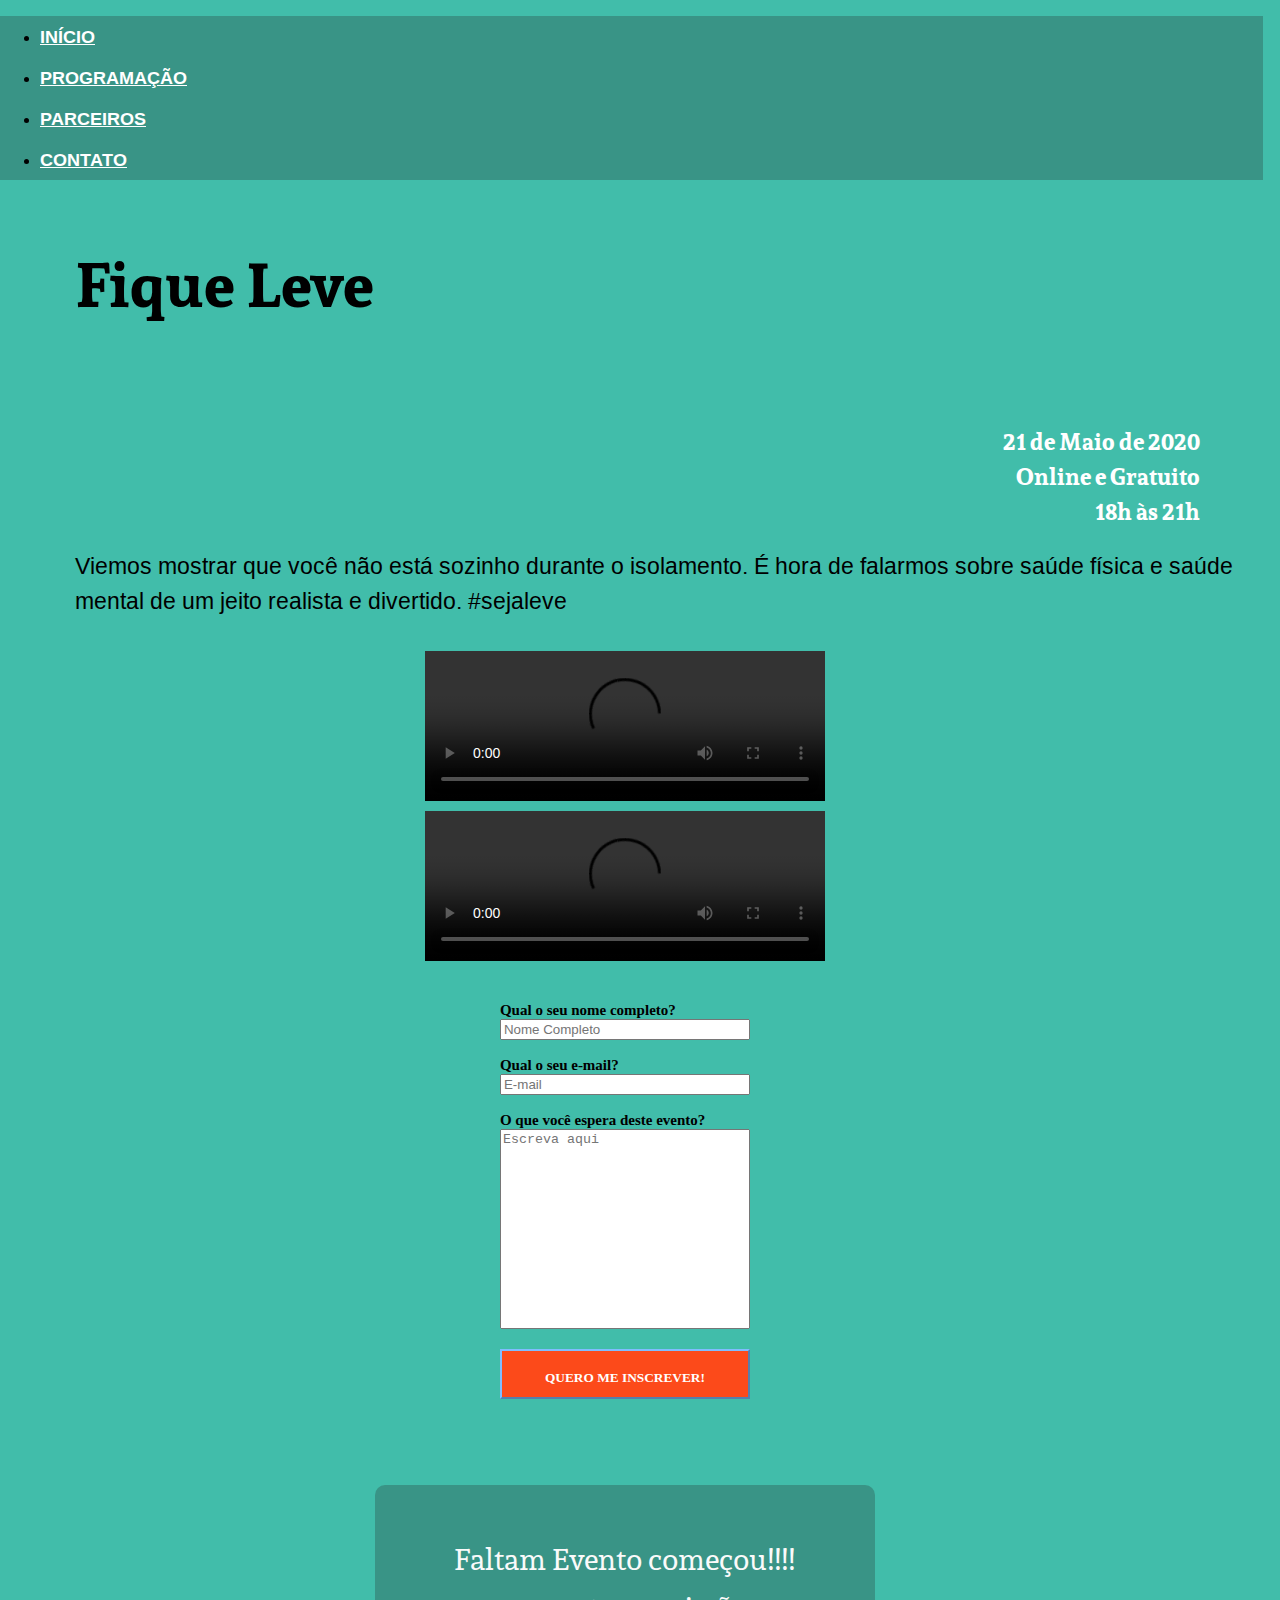
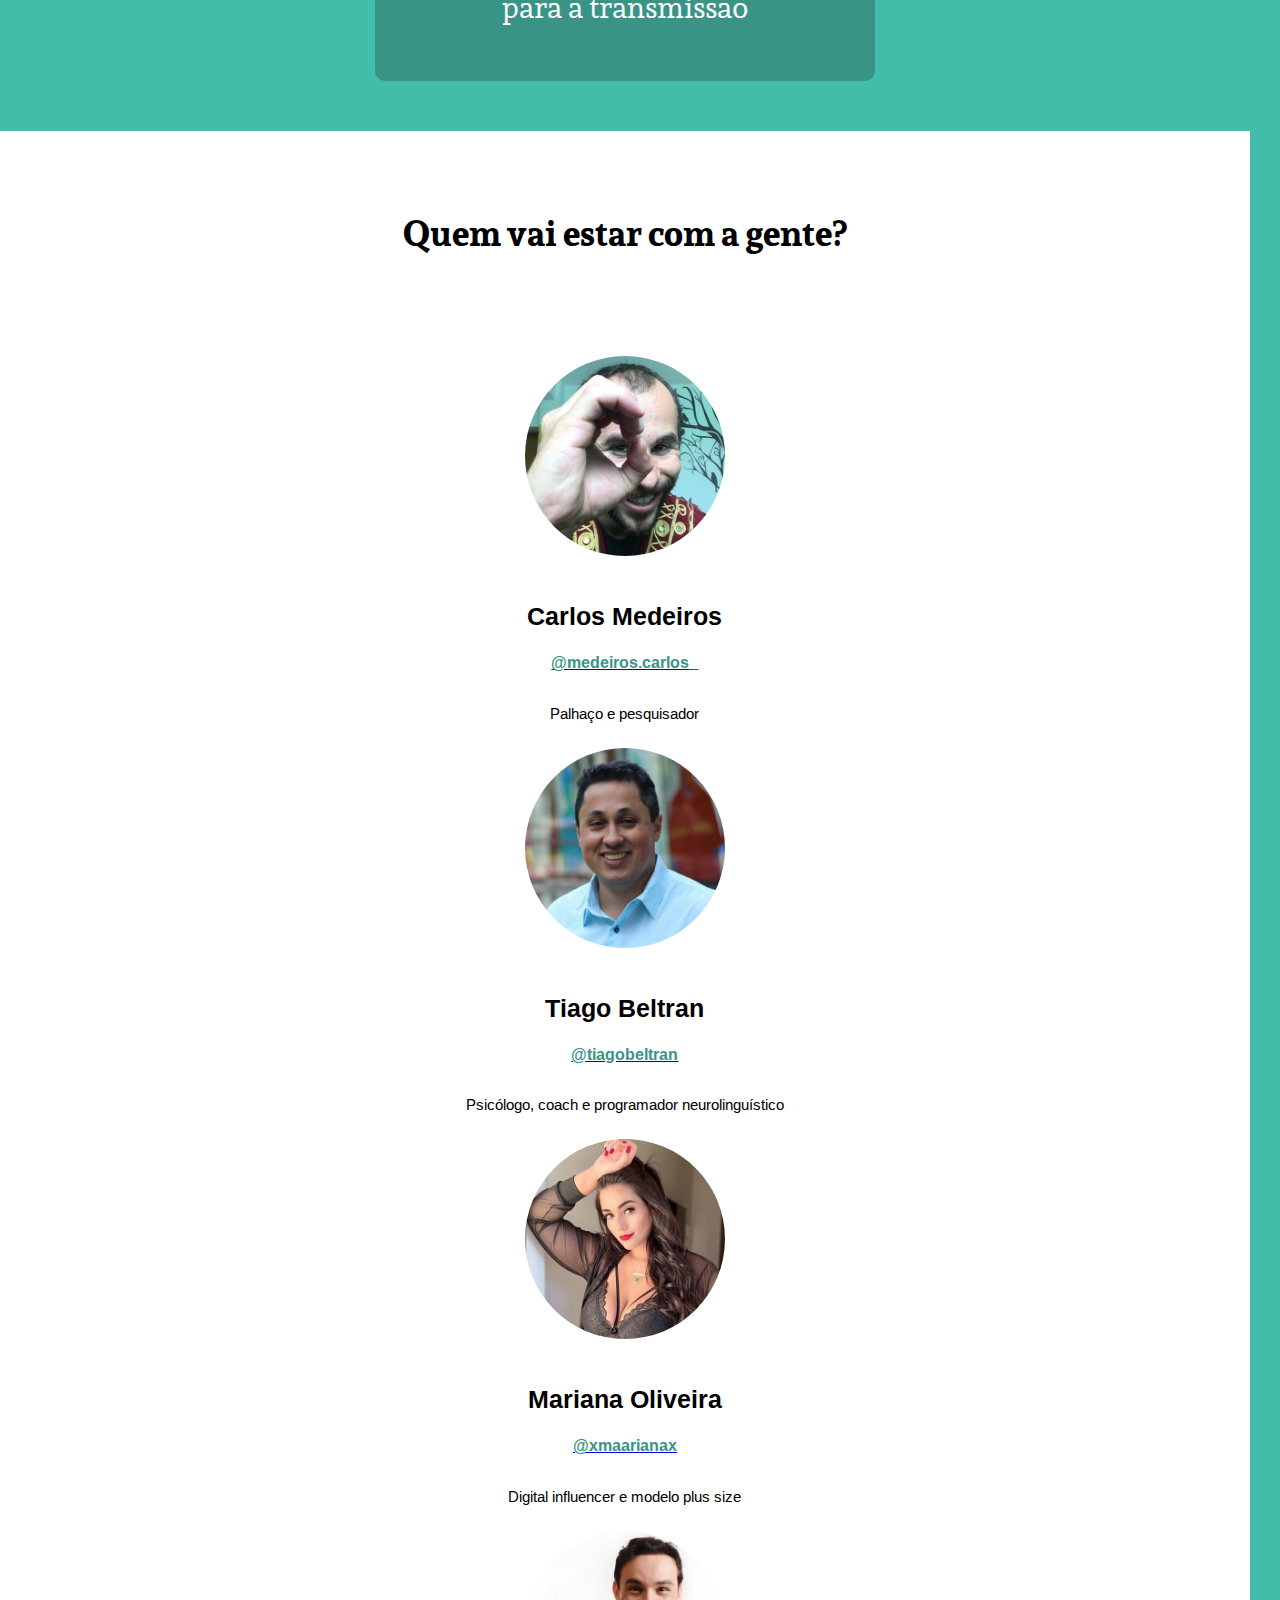
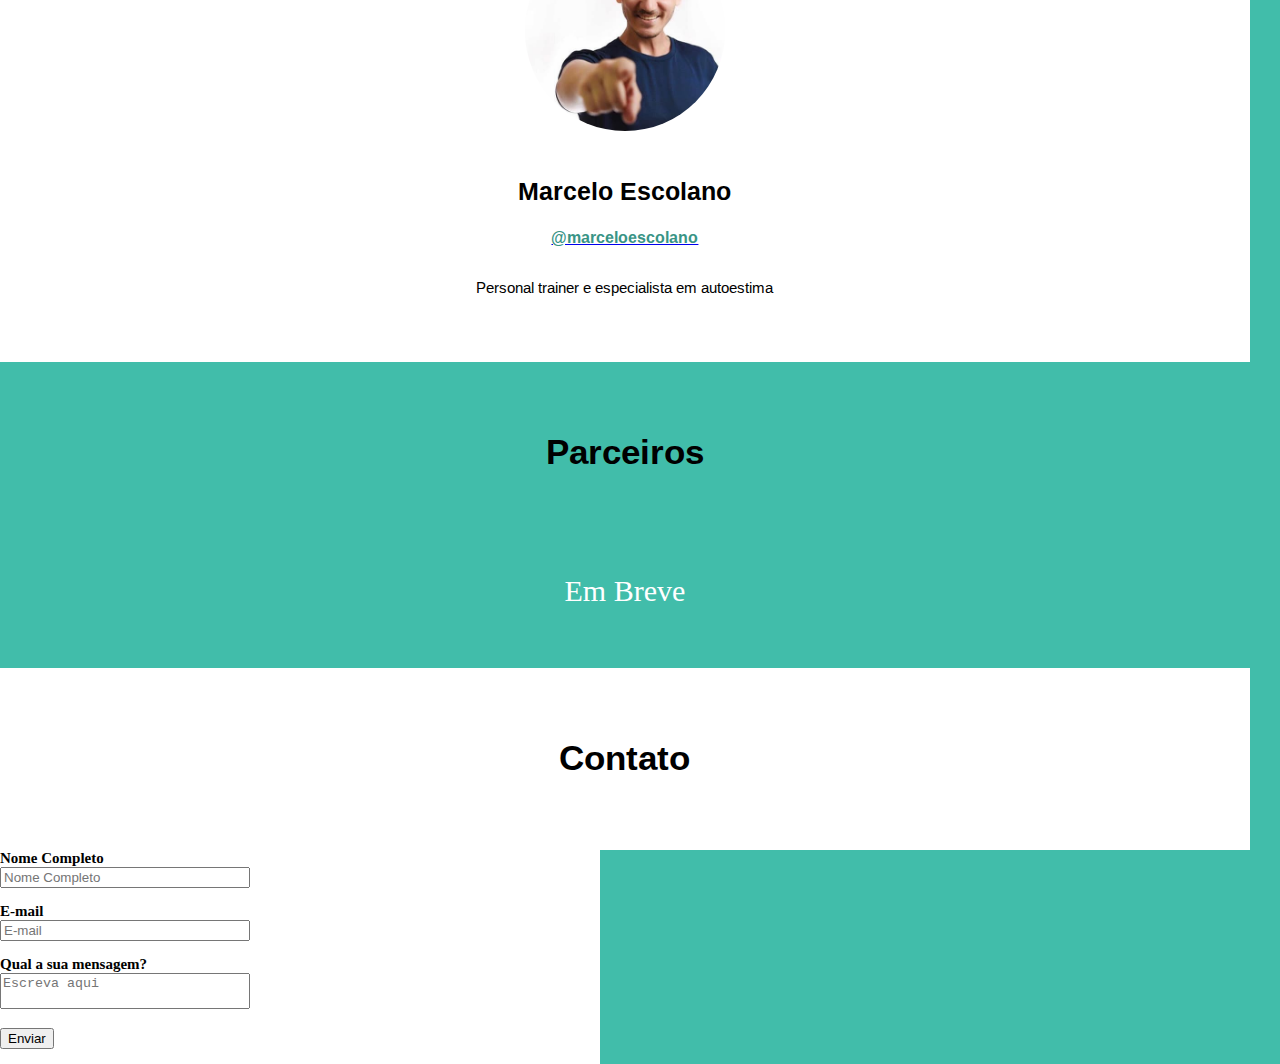
==== index.html @ 97e4947f "ajuste responsividade no form" ====
<!DOCTYPE html>

<html lang="pt-br">

<head>

  <!-- Google Tag Manager -->
  <script>(function (w, d, s, l, i) {
      w[l] = w[l] || []; w[l].push({
        'gtm.start':
          new Date().getTime(), event: 'gtm.js'
      }); var f = d.getElementsByTagName(s)[0],
        j = d.createElement(s), dl = l != 'dataLayer' ? '&l=' + l : ''; j.async = true; j.src =
          'https://www.googletagmanager.com/gtm.js?id=' + i + dl; f.parentNode.insertBefore(j, f);
    })(window, document, 'script', 'dataLayer', 'GTM-NRK6D4T');</script>
  <!-- End Google Tag Manager -->

  <meta charset="UTF-8" />
  <meta name="viewport" content="width=device-width, initial-scale=1.0" />
  <meta name="description" content="Viemos mostrar que você não está sozinho durante o isolamento. 
  É hora de falarmos sobre saúde física e saúde mental de um jeito realista e divertido.">

  <link rel="stylesheet" href="https://stackpath.bootstrapcdn.com/bootstrap/4.5.0/css/bootstrap.min.css"
    integrity="sha384-9aIt2nRpC12Uk9gS9baDl411NQApFmC26EwAOH8WgZl5MYYxFfc+NcPb1dKGj7Sk" crossorigin="anonymous">
  <link rel="stylesheet" type="text/css" href="./src/novo-main.css" />
  <title>Fique Leve</title>

  <link href="https://fonts.googleapis.com/css2?family=Arimo&family=Sura&display=swap" rel="stylesheet">
  <link rel="stylesheet" href="https://cdnjs.cloudflare.com/ajax/libs/font-awesome/4.7.0/css/font-awesome.min.css">

  <link rel="shortcut icon" href="img/favicon.ico" type="image/x-icon">

  <!-- Não remover -->
  <script src="js/main.js"></script>
  <script type="text/javascript" src="http://ajax.googleapis.com/ajax/libs/jquery/1.8/jquery.min.js"></script>

</head>

<body>

  <!-- Google Tag Manager (noscript) -->
  <noscript><iframe src="https://www.googletagmanager.com/ns.html?id=GTM-NRK6D4T" height="0" width="0"
      style="display:none;visibility:hidden"></iframe></noscript>
  <!-- End Google Tag Manager (noscript) -->


  <!-- ESTÁ TRAVANDO A PAGE -->

  <!-- <div id="popup" class="popup__wrapper">
    <div class="popupContainer">
      <div id="popup_close"></div>
      <h1 class="popupTitulo">Tem certeza que já vai embora?</h1>
      <p>Não se esqueça de se cadastrar para receber todas as informações atualizadas sobre o evento!</p>
    </div>
  </div> -->

  <div class="container-fluid" id="drop">
    <div class="row" id="menu">
      <div class="col-md-6">
        <a href="javascript:void(0);" class="icon" onclick="myFunction()">
          <i class="fa fa-bars"></i>
        </a>
      </div>
      <div class="col-md-6" id="submenu">
        <ul class="nav float-right alinhamento">
          <li class="nav-item">
            <a class="nav-link active" href="#tituloLive">Início</a>
          </li>
          <li class="nav-item">
            <a class="nav-link" href="#tituloConvidados">Programação</a>
          </li>
          <li class="nav-item">
            <a class="nav-link" href="#tituloParceiros">Parceiros</a>
          </li>
          <li class="nav-item">
            <a class="nav-link" href="#tituloContato">Contato</a>
          </li>
        </ul>
      </div>
    </div>
  </div>

  <div class="container-fluid">

    <div class="row">
      <div class="col-md-6">
        <h1 id="tituloLive">
          Fique Leve
        </h1>
      </div>

      <div class="col-md-6">
        <h2 id="infoLive">
          21 de Maio de 2020 </br>
          Online e Gratuito</br>
          18h às 21h
        </h2>
      </div>
    </div>

    <div class="row">
      <div class="col-md-9">
        <h2 id="subtitulo">
          Viemos mostrar que você não está sozinho durante o isolamento.
          É hora de falarmos sobre saúde física e saúde mental de um jeito realista e divertido. #sejaleve

          <h2>
      </div>
    </div>

    <div class="row apresentacao">

      <div class="videos">
        <div class="col-md-4 " id="videoChamada">
          <video width="400" class="teste" controls>
            <source src="vid/Arquivo do iOS.MOV" type="video/mp4">
          </video>
        </div>

        <div class="col-md-4 " id="videoChamada">
          <video width="400" class="teste" controls>
            <source src="vid/Arquivo do iOS.MP4" type="video/mp4">
          </video>
        </div>
      </div>

      <div class="col-md-6" id="formulario">
        <form id="form" role="form">
          <div class="form-group">
            <label for="inputNome">Qual o seu nome completo?</br>
            <input name="inputNome" placeholder="Nome Completo" type="text" size="40" class="form-control"
              id="inputNome" /></label>
          </div>
          <div class="form-group" role="form">
            <label for="inputEmail">Qual o seu e-mail?</br>
            <input name="inputEmail" placeholder="E-mail" type="email" class="form-control" id="inputEmail" /></label>
          </div>
          <div class="form-group" role="form">
            <label for="inputTexto">O que você espera deste evento?</br>
            <textarea name="inputTexto" type="text" placeholder="Escreva aqui" class="form-control"
              id="inputTexto"></textarea></label>
          </div>
          <div class="form-group" role="form">
            <input class="btn btn-primary" type="submit" id="buttonQuero" value="Quero me inscrever!" />
          </div>
        </form>
      </div>
    </div>
  </div>

  <div class="col-md-12" id="contagemRegressiva">
    <!-- CONTAGEM REGRESSIVA AQUI -->Faltam
    <time data-end="2020-05-21T18:00:00.401Z" class="counter"></time> para a transmissão
    <script>
      var $counters = [].slice.call(document.querySelectorAll('.counter'));
      timeCounter($counters);
      setInterval(function () {
        timeCounter($counters);
      }, 1000);
    </script>
  </div>
  </div>

  <div class="row">
    <div class="col-md-12" id="tituloConvidados">
      <h3 id="chamadaConvidados">
        Quem vai estar com a gente?
      </h3>
    </div>
  </div>

  <div class="row" id="containerConvidados">

    <div class="col-md-3">
      <img alt="Carlos Medeiros" id="fotoConvidado" src="img/carlos.jpg" />
      <h3 id="nomeConvidado">
        Carlos Medeiros
      </h3>
      <a href="https://www.instagram.com/medeiros.carlos_">
        <h4 id="profissaoConvidado">
          @medeiros.carlos_
        </h4>
      </a>
      <p id="bioConvidado">
        Palhaço e pesquisador
      </p>
    </div>

    <div class="col-md-3">
      <img alt="Tiago Beltra" id="fotoConvidado" src="img/tiago.jpg" />
      <h3 id="nomeConvidado">
        Tiago Beltran
      </h3>
      <a href="https://www.instagram.com/tiagobeltran">
        <h4 id="profissaoConvidado">
          @tiagobeltran
        </h4>
      </a>
      <p id="bioConvidado">
        Psicólogo, coach e programador neurolinguístico
      </p>
    </div>

    <div class="col-md-3">
      <img alt="Mariana Oliveira" id="fotoConvidado" src="img/mariana.jpg" />
      <h3 id="nomeConvidado">
        Mariana Oliveira
      </h3>
      <a href="https://www.instagram.com/xmaarianax">
        <h4 id="profissaoConvidado">
          @xmaarianax
        </h4>
      </a>
      <p id="bioConvidado">
        Digital influencer e modelo plus size
      </p>
    </div>

    <div class="col-md-3">
      <img alt="Marcelo Escolano" id="fotoConvidado" src="img/marcelo.jpg" />
      <h3 id="nomeConvidado">
        Marcelo Escolano
      </h3>
      <a href="https://www.instagram.com/marceloescolano">
        <h4 id="profissaoConvidado">
          @marceloescolano
        </h4>
      </a>
      <p id="bioConvidado">
        Personal trainer e especialista em autoestima
      </p>
    </div>

  </div>

  <div class="row">
    <div class="col-md-12" id="tituloParceiros">
      <h3 id="parceiros">
        Parceiros
      </h3>
    </div>

  </div>
  <div class="row">
    <div class="col-md-12">
      <p id="emBreve"> Em Breve </p>
    </div>
  </div>


  <div class="row">
    <div class="col-md-12" id="tituloContato">
      <h3 id="contato">
        Contato
      </h3>
    </div>
  </div>

  <div class="row ">
    <div class="col-md-12 " id="containerContato">
      <form id="formContato" role="form">
        <div class="form-group">
          <label id="formContato"> Nome Completo</br>
          <input name="contatoNome" placeholder="Nome Completo" type="text" class="form-control" id="contatoNome" /></label>
        </div>
        <div class="form-group" role="form">
          <label id="formContato">E-mail</br>
          <input name="contatoEmail" placeholder="E-mail" type="email" class="form-control" id="contatoEmail" /></label>
        </div>
        <div class="form-group" role="form">
          <label id="formContato">Qual a sua mensagem?</br>
          <textarea name="contatoTexto" type="text" placeholder="Escreva aqui" class="form-control" id="contatoTexto"></textarea></label>
        </div>
        <div class="form-group" role="form">
          <input class="btn btn-primary" type="submit" id="buttonEnviar" value="Enviar" />
        </div>
      </form>
    </div>
  </div>

  <script src="https://code.jquery.com/jquery-3.5.1.min.js"
    integrity="sha256-9/aliU8dGd2tb6OSsuzixeV4y/faTqgFtohetphbbj0=" crossorigin="anonymous">
    </script>

  <!-- Não remover -->
  <script src="js/main.js"></script>

  <!-- ESTÁ CAUSANDO CONFLITO NO RECURSO DO EMAIL -->
  <!-- <script src="https://code.jquery.com/jquery-3.5.1.slim.min.js"
    integrity="sha384-DfXdz2htPH0lsSSs5nCTpuj/zy4C+OGpamoFVy38MVBnE+IbbVYUew+OrCXaRkfj"
    crossorigin="anonymous"></script> -->
  <script src="https://cdn.jsdelivr.net/npm/popper.js@1.16.0/dist/umd/popper.min.js"
    integrity="sha384-Q6E9RHvbIyZFJoft+2mJbHaEWldlvI9IOYy5n3zV9zzTtmI3UksdQRVvoxMfooAo"
    crossorigin="anonymous"></script>
  <script src="https://stackpath.bootstrapcdn.com/bootstrap/4.5.0/js/bootstrap.min.js"
    integrity="sha384-OgVRvuATP1z7JjHLkuOU7Xw704+h835Lr+6QL9UvYjZE3Ipu6Tp75j7Bh/kR0JKI"
    crossorigin="anonymous"></script>
</body>

<!-- TO DO: 
  consertar popup - js
  
ajustar pagina de redirecionamento - js

RESPONSIVIDADE!!!! -css
limpar código css (começar das menores larguras)-css

Form de contato funciona???
-->
---- src/novo-main.css ----
body {
    background-color: rgb(65, 189, 170);
    width: 97.65vw;
    margin: 0px;
    padding: 0px;
}

/* a {
    color: white;
} */

#menu {
    background-color: #399486;
    width: 98.7vw;
    padding-right: 30px;
}

.nav-link{
    text-transform: uppercase;    
    font-family: 'Arimo';
    font-size: 20px;
    font-weight: 600;
    line-height: 41px;
    color: rgb(255, 255, 255);
}

#tituloLive {
    margin-top: 50px;
    margin-left: 75px;
    margin-right: 75px;
    font-family: 'Sura';
    font-weight: 800;
    font-size: 65px;
    line-height: 110px;    
    color: #000000;
}

#infoLive {
    margin: 85px 50px 0 0;
    font-family: 'Sura';
    font-weight: 600;
    font-size: 25px;
    line-height: 35px;
    text-align: right;    
    color: #FFFFFF;
}

#subtitulo {
    color: black;
    margin-left: 75px; 
    font-family: 'Arimo';
    font-style: normal;
    font-weight: normal;
    font-size: 25px;
    line-height: 35px;
}

.videos{
    display: flex;
    flex-direction: column;
    margin-left: 220px;
    margin-top: 2em;
}

#videoChamada {
    display: flex;
    align-items: center;
    justify-content: center;
    font-size: 40px;
    color: rgb(250,250,250);
    margin-bottom: 10px;
}

#formulario {
    display: flex;
    align-items: center;
    margin-top: 30px;
}

label {
    font-weight: 800;
    color: black;
    font-size: 15px;
    width: 600px;
}

#formContato {
    font-weight: 800;
    color: black;
    font-size: 15px;
    width: 1000px;
}

#tituloFormulario {
    font-weight: 600;
    color: rgb(250, 250, 250);
    font-size: 15px;
}

.form-group{
    margin-bottom: 1em;
}

/* button {
    display: flex;
    align-items: center;
    justify-content: center;
    margin-top: 20px;
    margin-bottom: 25px;
} */

#inputTexto{
    height: 200px;
    resize: none;
}

#buttonQuero {
    background-color: #fc4a1a;
    border-color: #80bdff;
    height: 50px;
    width: 602px;
    padding: 10px;
    font-family: 'Roboto';
    font-style: normal;
    font-weight: bold;
    line-height: 33px;
    display: flex;
    justify-content: center;    
    color: #FFFFFF;
    text-transform: uppercase;
}
#contagemRegressiva {
    width: 600px;
    display: block;
    margin: auto;
    align-items: center;
    justify-content: center;
    text-align: center;
    font-family: 'Sura';
    font-weight: 600;
    color: rgb(250,250,250);
    font-size: 25px;
    margin-top: 70px;
    background-color: #399486;
    padding: 50px;
    border-radius: 10px;
}

#tituloConvidados {
    display: flex;
    align-items: center;
    justify-content: center;
    margin-top: 50px;
    padding: 40px;
    background-color: white;
    font-family: 'Sura';
}

#chamadaConvidados {
    font-weight: 700;
    font-size: 35px;
}

#containerConvidados {
    background-color: white;
    padding-top: 20px;
    padding-bottom: 40px;
}

#fotoConvidado {
    width: 200px;
    border-radius: 100%;
    display: block;
    margin: auto;
}

#nomeConvidado {
    font-weight: 800;
    color: black;
    font-family: 'Arimo';
    font-size: 25px;
    text-align: center;
    padding-top: 20px;
    margin-bottom: 0;
}

#profissaoConvidado {
    color: #399486;
    font-size: 16px;
    text-align: center;
    font-family: 'Arimo';
    font-weight: 700;
}

#bioConvidado {
    color: black;
    font-size: 15px;
    text-align: center;
    padding: 10px;
    line-height: 18px;
    font-family: 'Arimo';
}
#tituloParceiros, #tituloContato {
    display: flex;
    align-items: center;
    justify-content: center;
    padding: 35px;
    font-family: 'Sura';
}

#parceiros, #contato {
    font-family: 'Arimo';
    font-weight: 700;
    font-size: 35px;
}

#emBreve {
    font-size: 30px;
    text-align: center;
    color: white;
    margin-bottom: 60px;
}

#tituloContato {
    background-color: white;
}

#containerContato {
    background-color: white;
    width: 600px;
    padding: 15px 200px 15px 200px;    
}

#contatoTexto{
    resize: none;
}

* {
    box-sizing: border-box;
  }
  
#popup {
    display: none;
  }
  
.popup__wrapper {
    background: rgba(0, 0, 0, .85);
    position: fixed;
    top: 0;
    left: 0;
    bottom: 0;
    right: 0;
    z-index: 10;
  }
  
.popupContainer {
    background: #4ABDAC;
    font-family: 'Arimo';
    font-size: 18px;
    margin: 100px auto;
    max-width: 100%;
    padding: 20px;
    width: 500px;
    color: white;
    border-radius: 3px;
  }
  
.popupTitulo {
    font-family: 'Sura';
    font-weight: 600;
    font-size: 26px;
    margin-bottom: 15px;
    color: #000000;
  }

#popup_close {
    position: absolute;
    left: 70%;
    top: 10%;
    margin: 7px 0 0 -30px;
    width: 25px;
    height: 25px;
    color: #ffffff;
    opacity:0.5;
    cursor: pointer;
}

#popup_close::before {
    content: "×";
    font: 400 26px/1em 'Sura';
}

#popup_close:hover {
    opacity:0.8;
}

/* Ícone do menu */
.icon i {
    display: none;
    color: white;
}


/* Início da responsividade */
@media (max-width: 1300px) {
    .nav-link{
        font-size: 18px;
    }
    #tituloLive{
        font-size: 62px;
    }
    #infoLive{
        font-size: 23px;
    }
    #subtitulo{
        font-size: 23px;
    }

    #formulario{
        justify-content: center;
    }

    .videos{
        justify-content: center;
        margin-left: 0;
        flex-direction: column;
    }

    .form-control{
        width: 250px ;
    }

    #buttonQuero{
        width: 250px ;
    }

    #contagemRegressiva{
        width: 500px;
        font-weight: 400;
        font-size: 30px;
    }

    #containerContato{
        display: flex;
        justify-content: center;
        padding: 0;
    }
}

@media (max-width: 1225px) {

    .nav-link{
        font-size: 16px;
    }

    #tituloLive{
        font-size: 60px;
    }

    #infoLive{
        font-size: 21px;
    }

    #subtitulo{
        font-size: 21px;
    }

    .apresentacao{
        display: flex;
        justify-content: center;
    }

    .videos{
        flex-direction: column;
        justify-content: center;
        margin: 0;
    }

    #contagemRegressiva{
        width: 500px;
        font-size: 30px;
    }

    #form{
        display: flex;
        justify-content: center;
        justify-items: center;
        text-align: center;
        flex-direction: column;
    }    
}

@media (max-width: 1055px) {
    .nav-link{
        font-size: 14px;
    }
    #tituloLive{
        font-size: 58px;
    }
    #infoLive{
        font-size: 19px;
    }
    #subtitulo{
        font-size: 19px;
    }

    #introducao{
        display: flex;
        flex-direction: column;
        justify-content: center;
    }

    #tituloLive, #infoLive, #subtitulo{
        display: flex;
        justify-content: center;
        text-align: center;
        margin: 0;
    }

    .videos{
        margin: 0;
        align-items: center;
    }
}

@media (max-width: 965px) { 
    
    .nav-link{
        font-size: 12px;
    }
    #tituloLive{
        font-size: 56px;
    }
    #infoLive{
        font-size: 17px;
    }
    #subtitulo{
        font-size: 17px;
    }    
}

@media (max-width: 880px) {
    
    .nav-link{
        font-size: 10px;
    }

    #tituloLive{
        font-size: 52px;
    }

    #infoLive, #subtitulo{
        font-size: 15px;
    }
}

/* OK */
@media (max-width: 790px) { 
    
    .nav-link{
        font-size: 10px;
    }

    #tituloLive{
        font-size: 52px;
    }

    #infoLive, #subtitulo{
        font-size: 15px;
    }  

    .icon i{
        display: block; 
        font-size: 30px;
        text-align: center;        
    }

    #submenu{
        display: none;  
        justify-content: center;
        text-align: center;    
        text-decoration: underline;  
    }

    .alinhamento {
        flex-direction: column;
    }

    .videos{
        flex-direction: column;
        justify-content: space-around;
    }    

    #contagemRegressiva{
        width: 300px;
        font-size: 15px;
    }

    #buttonEnviar{
        display: flex;
        justify-content: center;
    }   

    .form-group{
        display: flex;
        justify-content: center;
    }    
}

@media (max-width: 550px) { 

    .videos{
        margin-left: 2em;
    }  
}
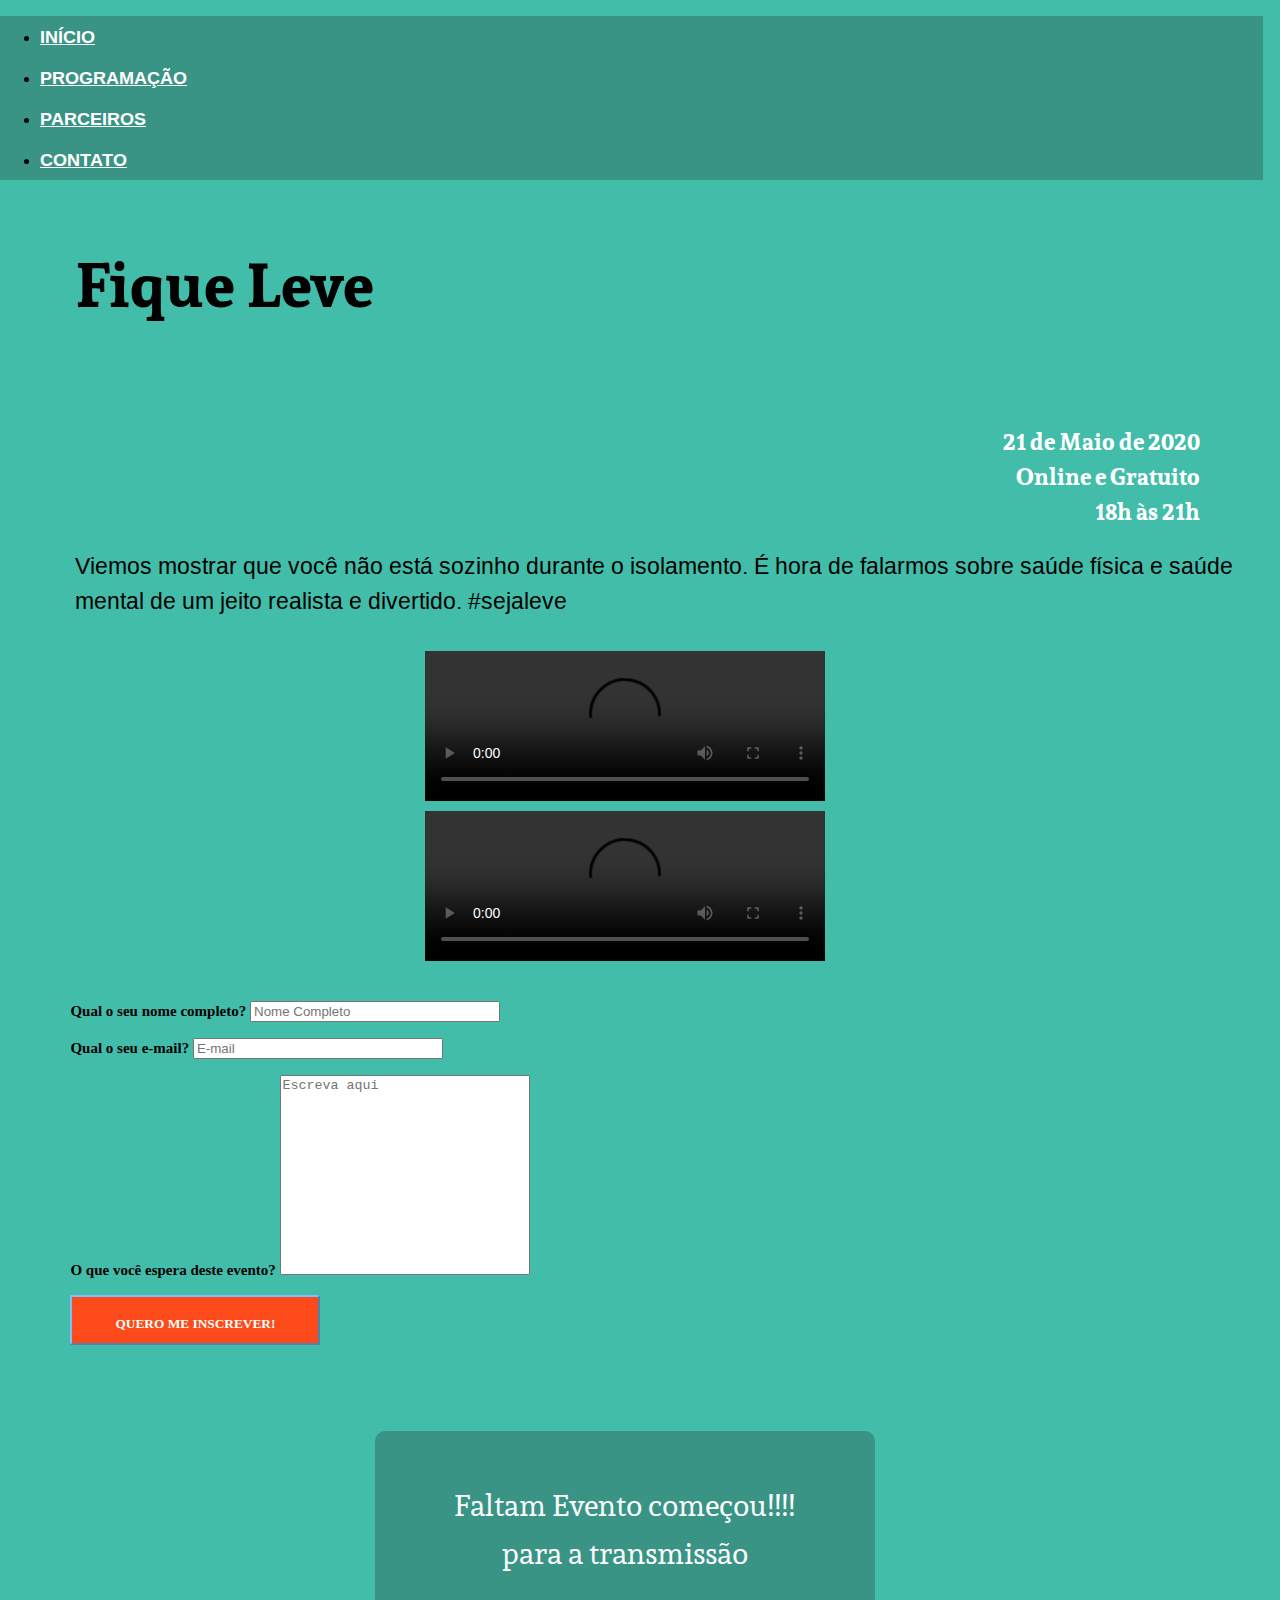
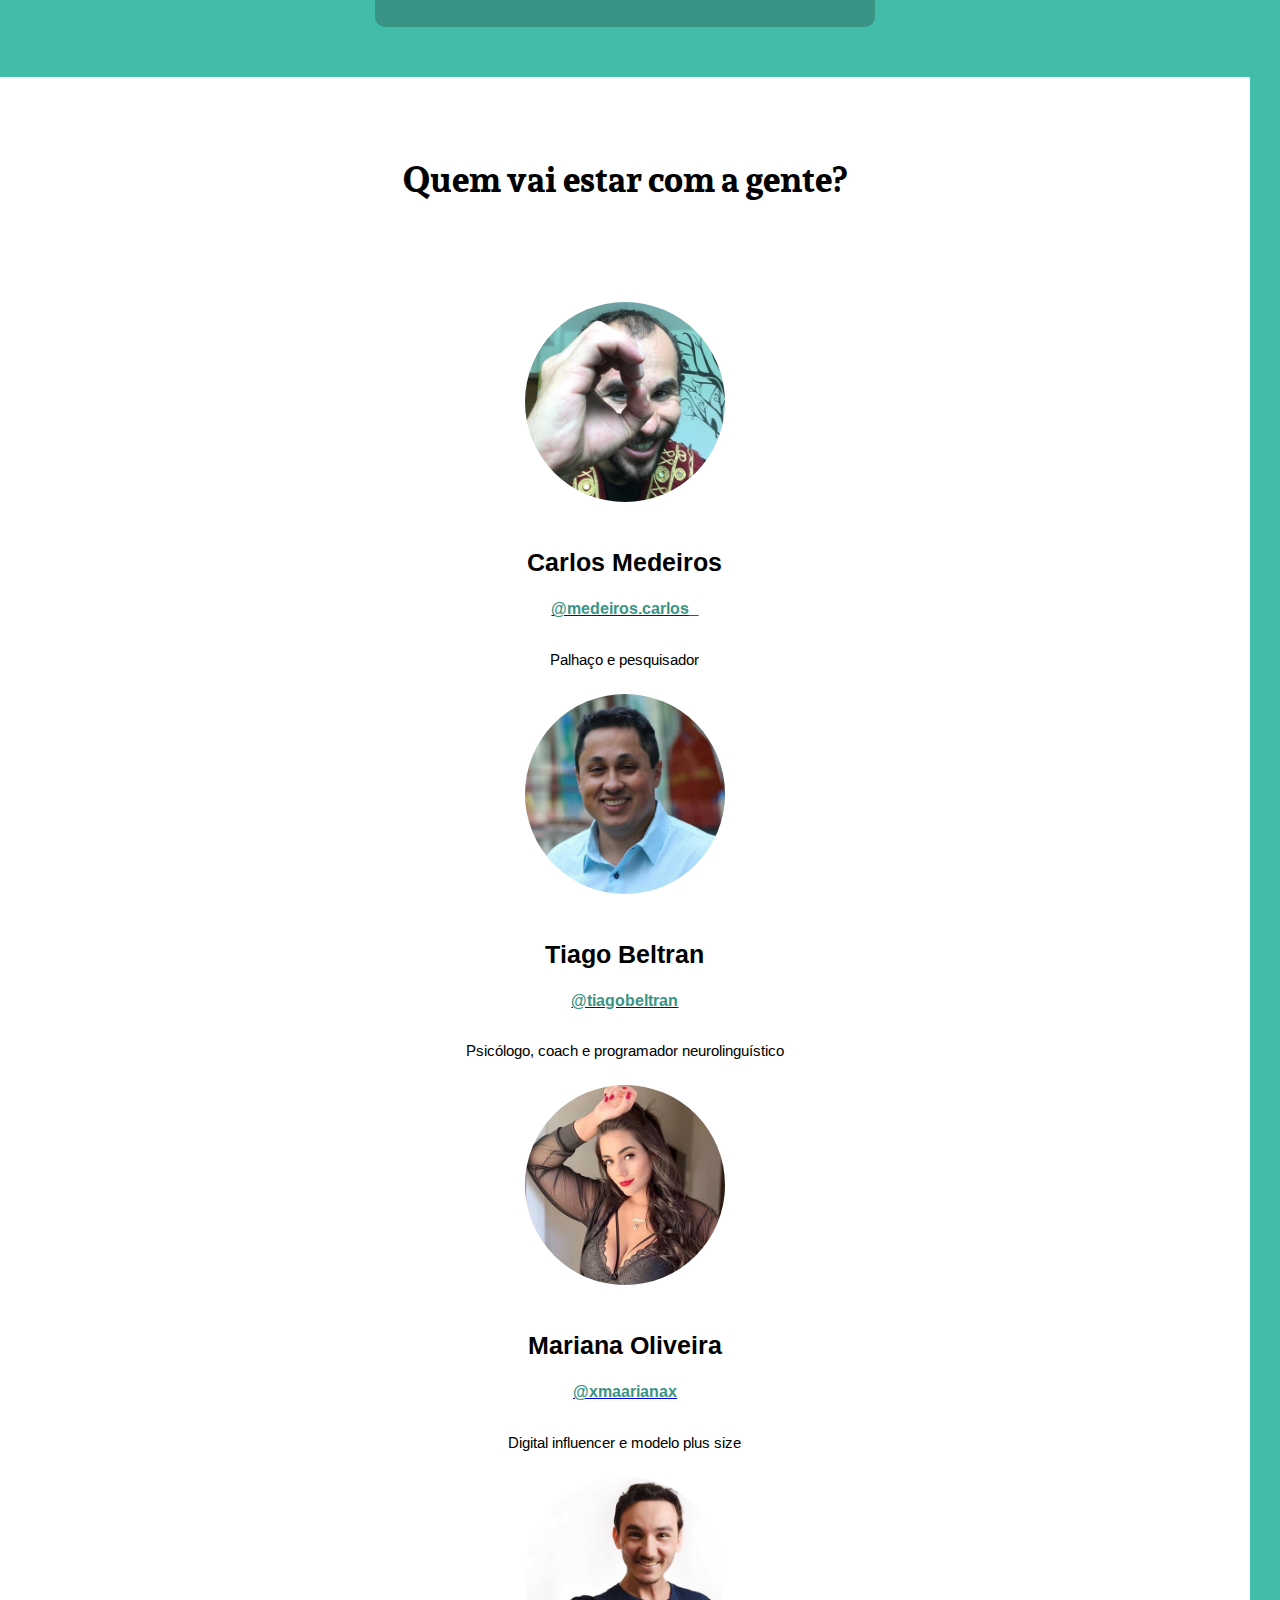
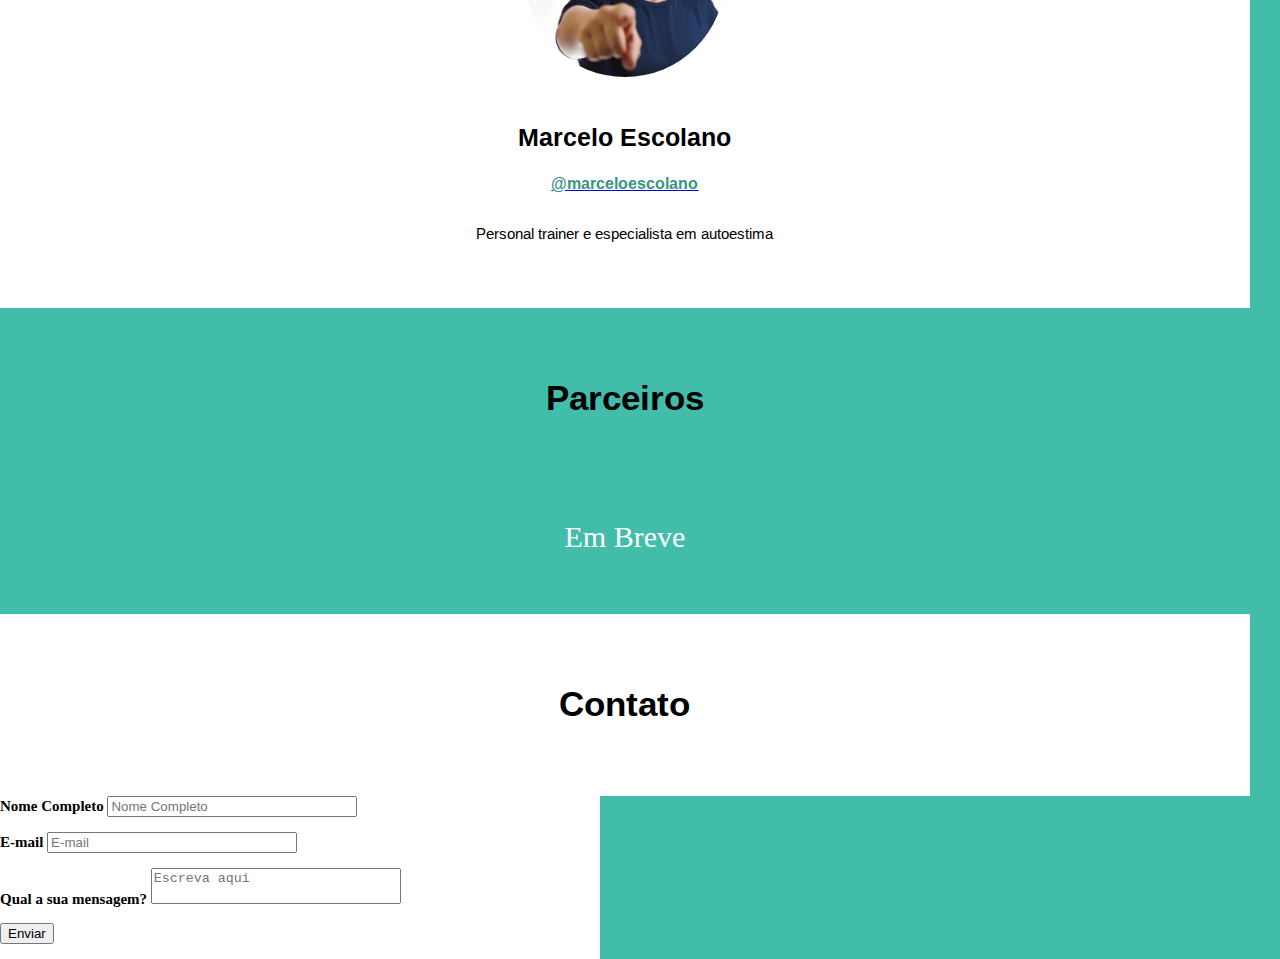
==== commit 872f128f: "ajuste width forms" ====
--- a/index.html
+++ b/index.html
@@ -126,17 +126,17 @@
 
       <div class="col-md-6" id="formulario">
         <form id="form" role="form">
-          <div class="form-group">
-            <label for="inputNome">Qual o seu nome completo?</br>
-            <input name="inputNome" placeholder="Nome Completo" type="text" size="40" class="form-control"
+          <div class="form-group" id="form-group">
+            <label for="inputNome">Qual o seu nome completo?
+            <input name="inputNome" placeholder="Nome Completo" type="text" size="50" class="form-control"
               id="inputNome" /></label>
           </div>
           <div class="form-group" role="form">
-            <label for="inputEmail">Qual o seu e-mail?</br>
+            <label for="inputEmail">Qual o seu e-mail?
             <input name="inputEmail" placeholder="E-mail" type="email" class="form-control" id="inputEmail" /></label>
           </div>
           <div class="form-group" role="form">
-            <label for="inputTexto">O que você espera deste evento?</br>
+            <label for="inputTexto">O que você espera deste evento?
             <textarea name="inputTexto" type="text" placeholder="Escreva aqui" class="form-control"
               id="inputTexto"></textarea></label>
           </div>
@@ -260,15 +260,15 @@
     <div class="col-md-12 " id="containerContato">
       <form id="formContato" role="form">
         <div class="form-group">
-          <label id="formContato"> Nome Completo</br>
+          <label id="formContato"> Nome Completo
           <input name="contatoNome" placeholder="Nome Completo" type="text" class="form-control" id="contatoNome" /></label>
         </div>
         <div class="form-group" role="form">
-          <label id="formContato">E-mail</br>
+          <label id="formContato">E-mail
           <input name="contatoEmail" placeholder="E-mail" type="email" class="form-control" id="contatoEmail" /></label>
         </div>
         <div class="form-group" role="form">
-          <label id="formContato">Qual a sua mensagem?</br>
+          <label id="formContato">Qual a sua mensagem?
           <textarea name="contatoTexto" type="text" placeholder="Escreva aqui" class="form-control" id="contatoTexto"></textarea></label>
         </div>
         <div class="form-group" role="form">
--- a/src/novo-main.css
+++ b/src/novo-main.css
@@ -75,6 +75,7 @@
     display: flex;
     align-items: center;
     margin-top: 30px;
+    width: 600px;
 }
 
 label {
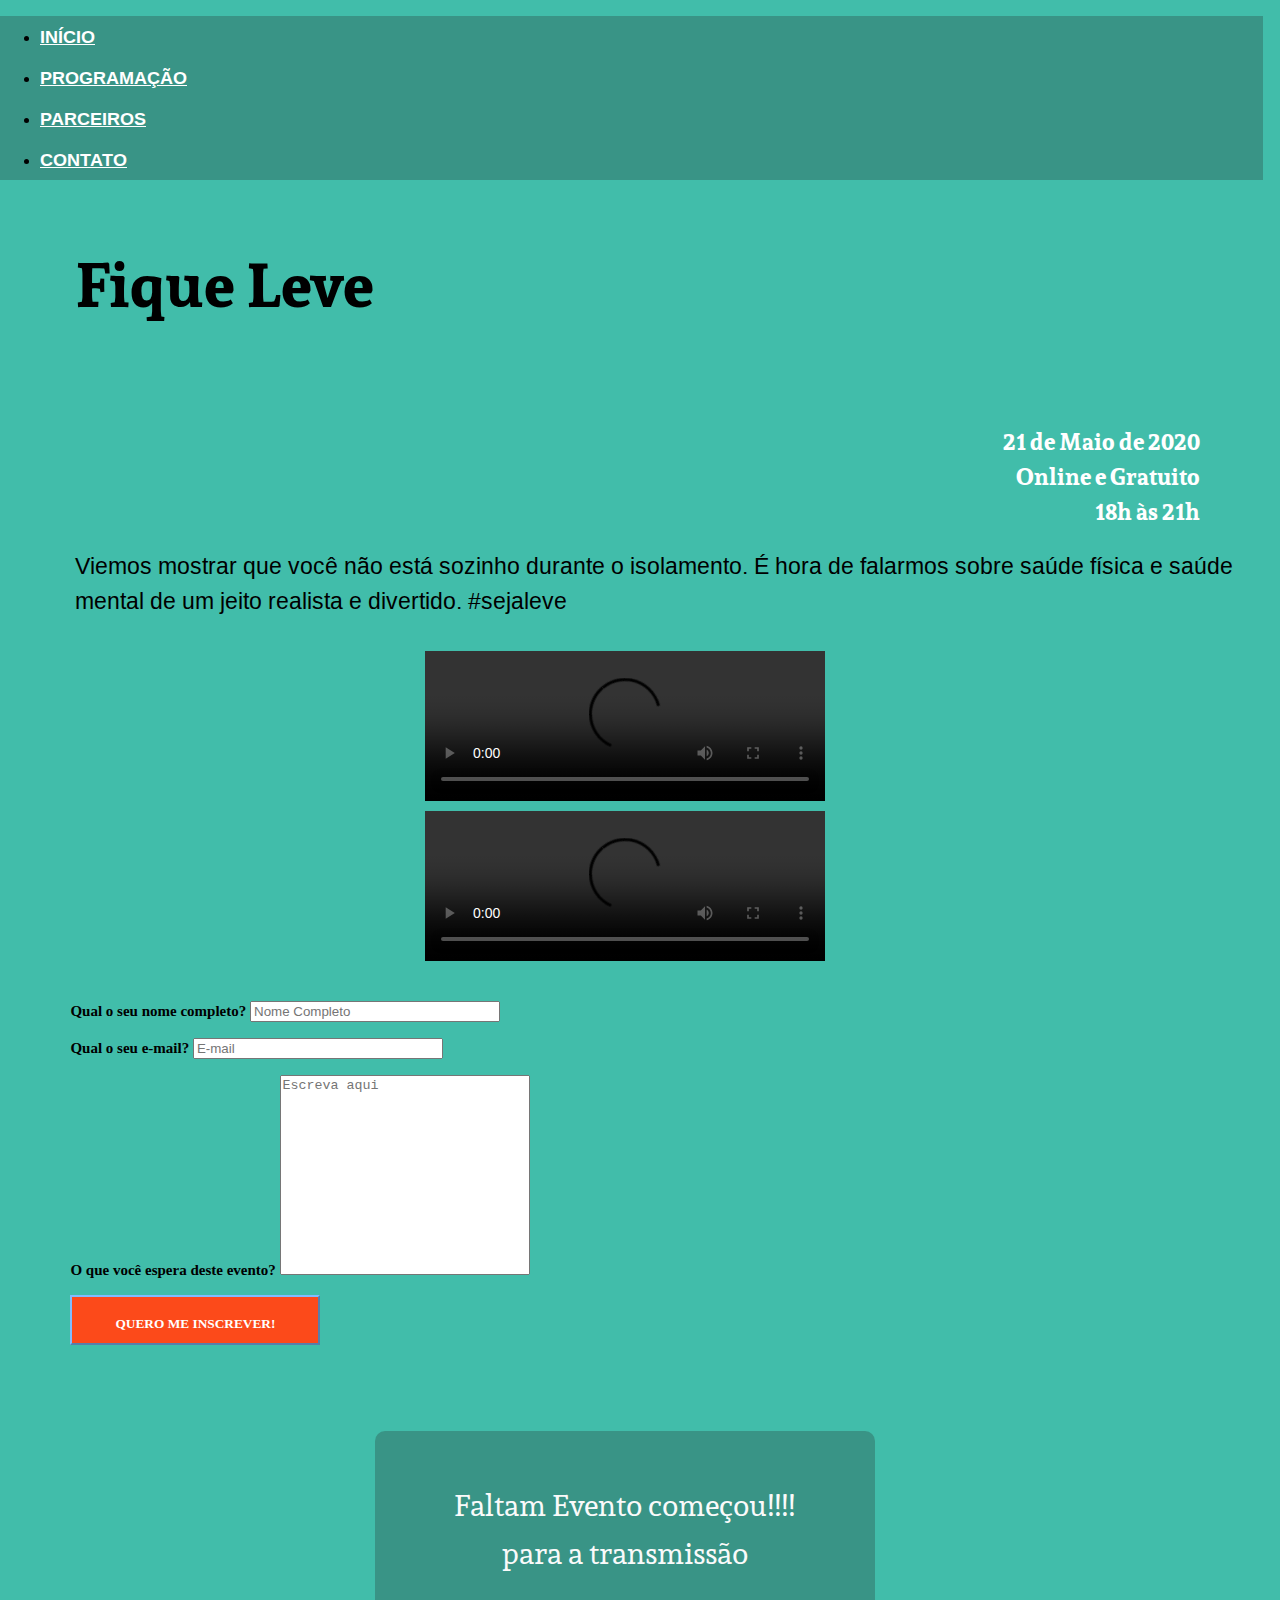
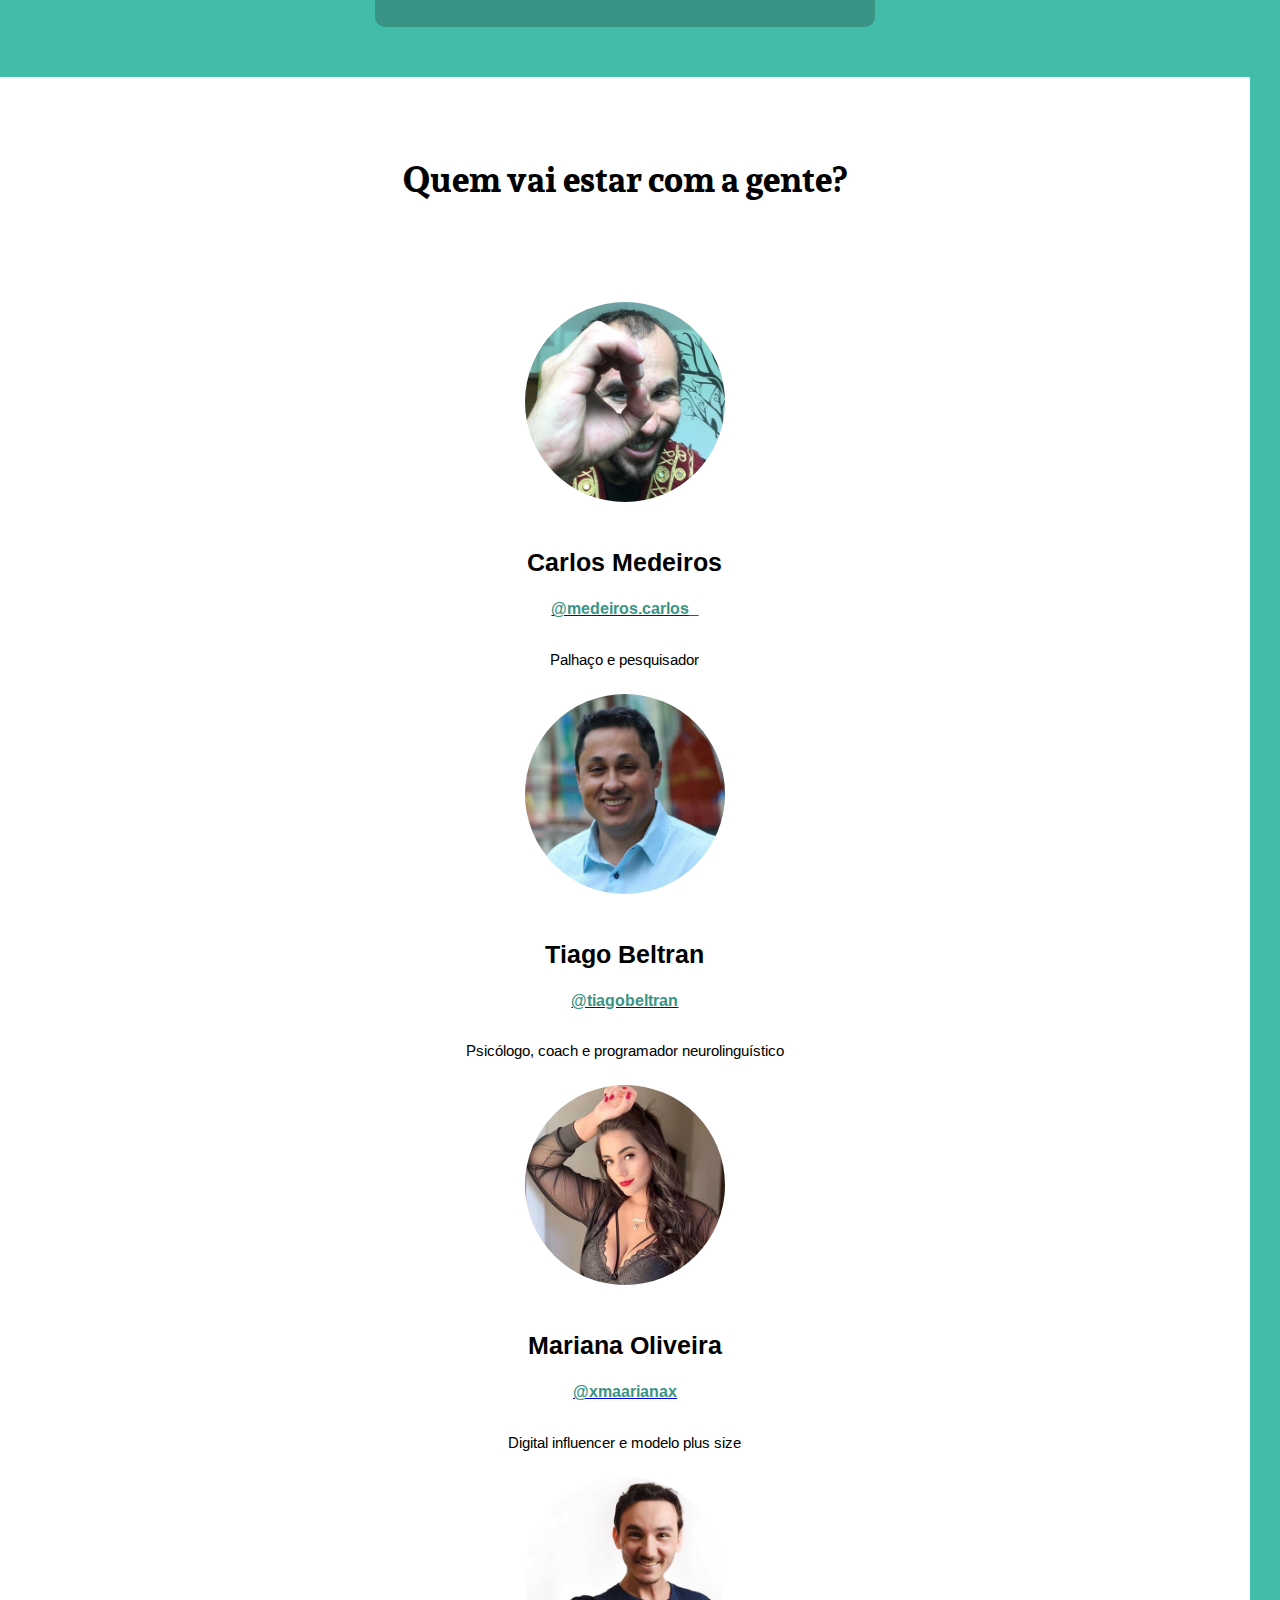
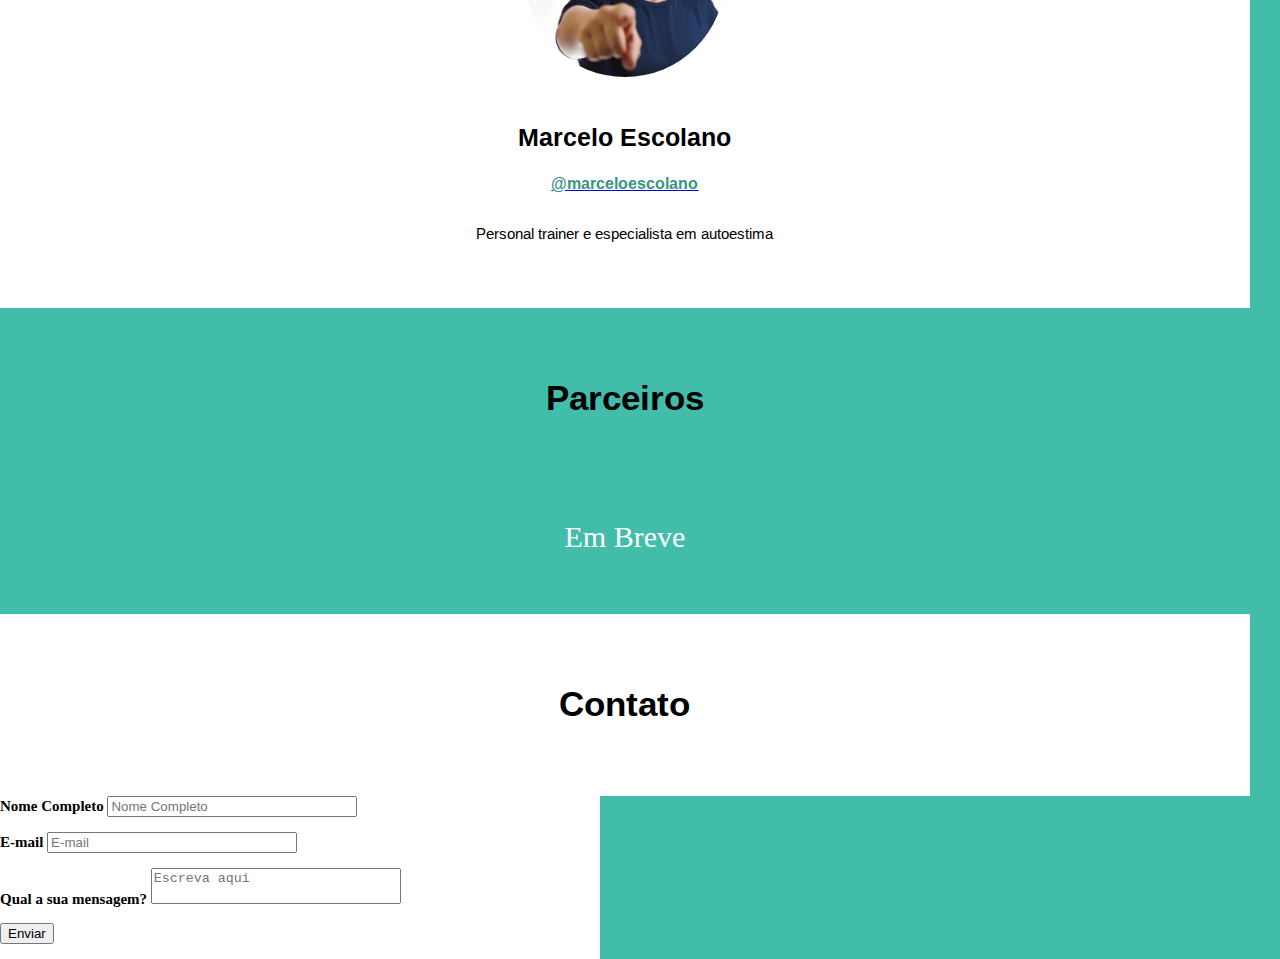
==== commit e39e1a25: "Form's funcionais" ====
--- a/index.html
+++ b/index.html
@@ -260,15 +260,15 @@
     <div class="col-md-12 " id="containerContato">
       <form id="formContato" role="form">
         <div class="form-group">
-          <label id="formContato"> Nome Completo
+          <label id=""> Nome Completo
           <input name="contatoNome" placeholder="Nome Completo" type="text" class="form-control" id="contatoNome" /></label>
         </div>
         <div class="form-group" role="form">
-          <label id="formContato">E-mail
+          <label id="">E-mail
           <input name="contatoEmail" placeholder="E-mail" type="email" class="form-control" id="contatoEmail" /></label>
         </div>
         <div class="form-group" role="form">
-          <label id="formContato">Qual a sua mensagem?
+          <label id="">Qual a sua mensagem?
           <textarea name="contatoTexto" type="text" placeholder="Escreva aqui" class="form-control" id="contatoTexto"></textarea></label>
         </div>
         <div class="form-group" role="form">
--- a/src/novo-main.css
+++ b/src/novo-main.css
@@ -321,6 +321,10 @@
         justify-content: center;
     }
 
+    label{
+        justify-content: center;
+    }
+
     .videos{
         justify-content: center;
         margin-left: 0;
@@ -389,6 +393,14 @@
         text-align: center;
         flex-direction: column;
     }    
+
+    label{
+        display: flex;
+        justify-content: center;
+        justify-items: center;
+        text-align: center;
+        flex-direction: column;
+    }
 }
 
 @media (max-width: 1055px) {
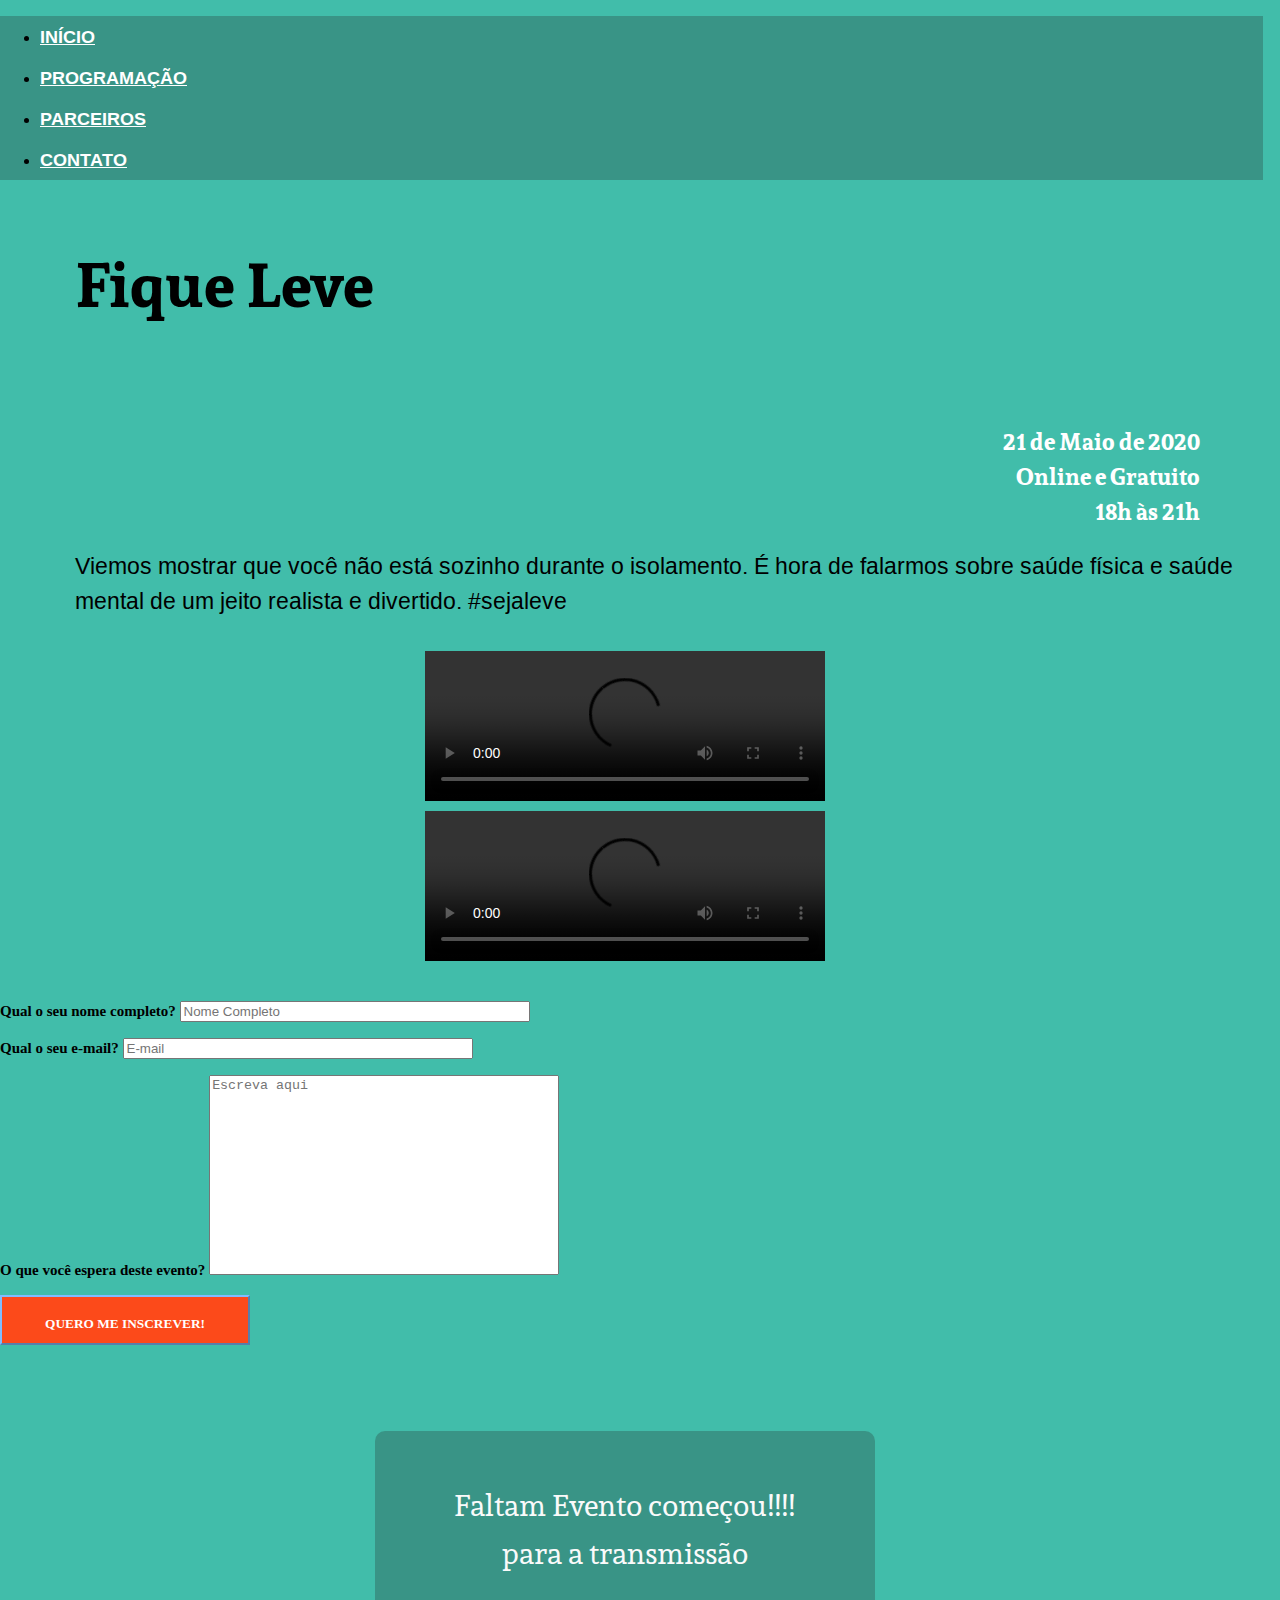
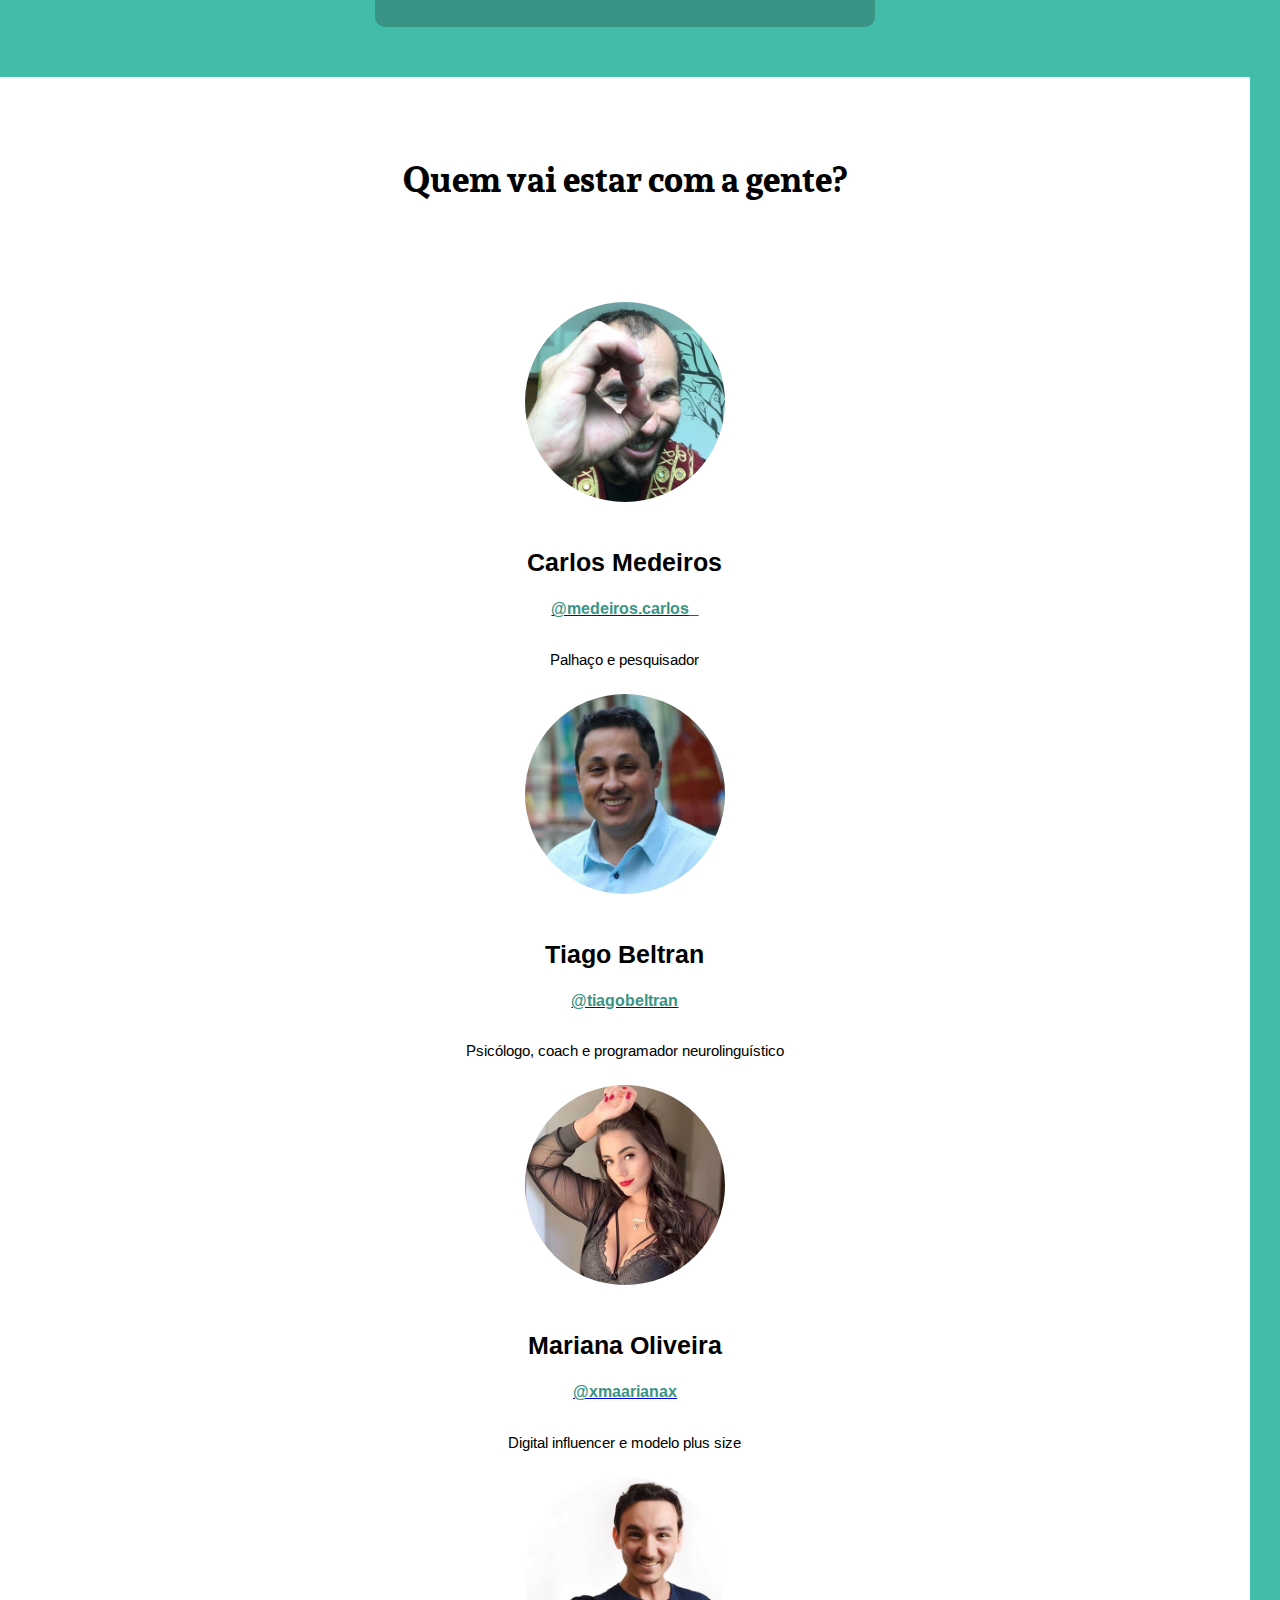
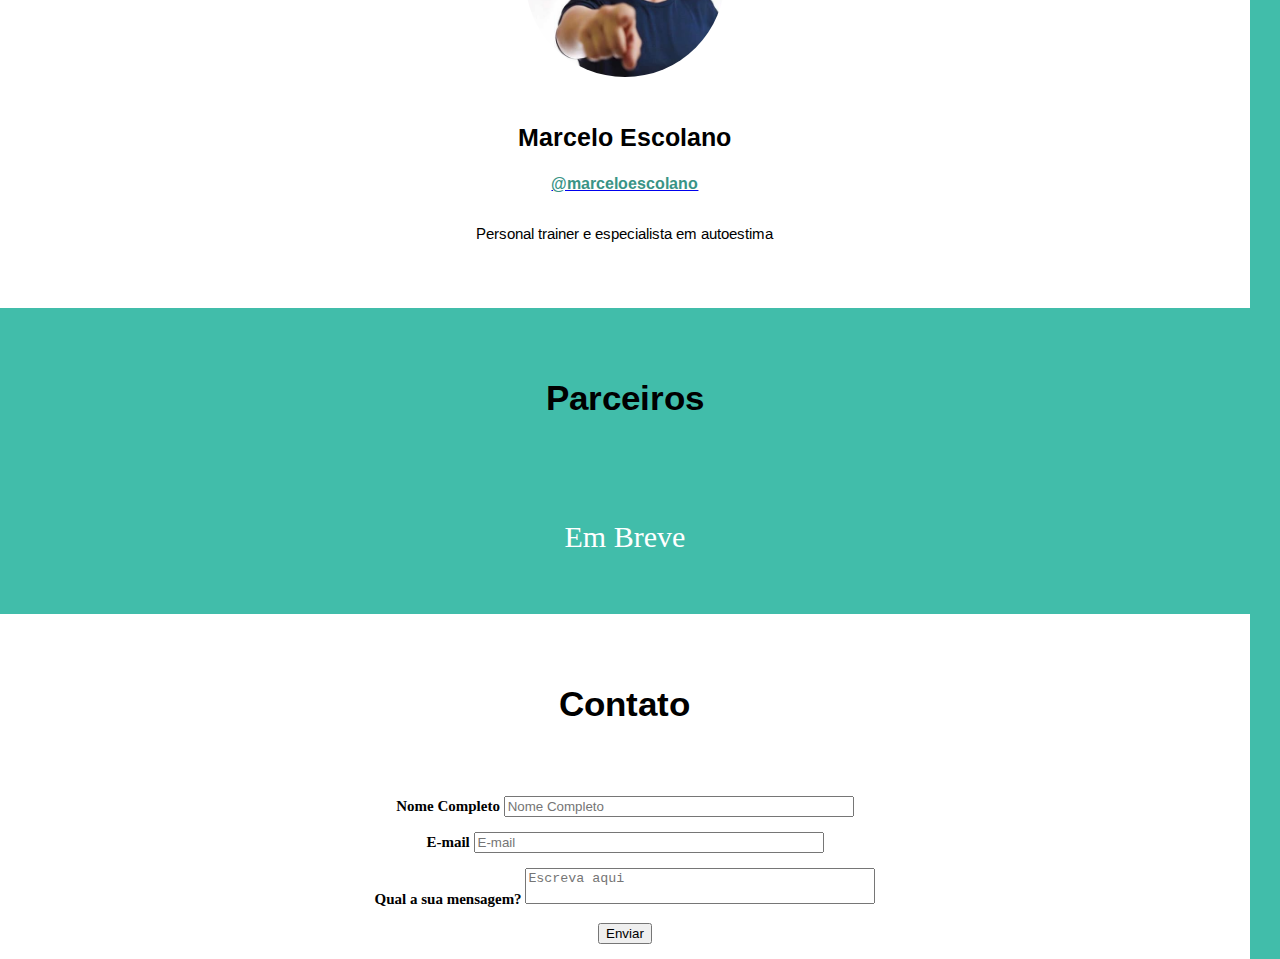
==== commit a14ef240: "ajuste final responsividade" ====
--- a/index.html
+++ b/index.html
@@ -110,21 +110,23 @@
 
     <div class="row apresentacao">
 
-      <div class="videos">
-        <div class="col-md-4 " id="videoChamada">
-          <video width="400" class="teste" controls>
-            <source src="vid/Arquivo do iOS.MOV" type="video/mp4">
-          </video>
-        </div>
-
-        <div class="col-md-4 " id="videoChamada">
-          <video width="400" class="teste" controls>
-            <source src="vid/Arquivo do iOS.MP4" type="video/mp4">
-          </video>
-        </div>
-      </div>
-
-      <div class="col-md-6" id="formulario">
+      <div class="videos col-md-6 col-sm-12">
+        <div class="row">
+          <div class="col-md-12" id="videoChamada">
+            <video width="400" class="teste" controls>
+              <source src="vid/Arquivo do iOS.MOV" type="video/mp4">
+            </video>
+          </div>
+  
+          <div class="col-md-12" id="videoChamada">
+            <video width="400" class="teste" controls>
+              <source src="vid/Arquivo do iOS.MP4" type="video/mp4">
+            </video>
+          </div>
+        </div>
+      </div>
+
+      <div class="col-md-6 col-sm-12" id="formulario">
         <form id="form" role="form">
           <div class="form-group" id="form-group">
             <label for="inputNome">Qual o seu nome completo?
--- a/src/novo-main.css
+++ b/src/novo-main.css
@@ -58,7 +58,7 @@
 .videos{
     display: flex;
     flex-direction: column;
-    margin-left: 220px;
+    /*margin-left: 220px;*/
     margin-top: 2em;
 }
 
@@ -319,6 +319,18 @@
 
     #formulario{
         justify-content: center;
+        width: 100%;
+    }
+
+    #formContato{
+        justify-content: center;
+        width: 100%;
+        max-width: 1000px;
+        text-align: center;
+    }
+    #form {
+        width: 100%;
+        justify-content: center;
     }
 
     label{
@@ -332,7 +344,12 @@
     }
 
     .form-control{
-        width: 250px ;
+        max-width: 350px;
+        width: 100%;
+    }
+
+    .form-group{
+        width: 100%;
     }
 
     #buttonQuero{
@@ -349,6 +366,19 @@
         display: flex;
         justify-content: center;
         padding: 0;
+        width: 100%;
+    }
+
+    #contatoNome {
+        margin: auto;
+    }
+
+    #contatoEmail {
+        margin: auto;
+    }
+
+    #contatoTexto {
+        margin: auto;
     }
 }
 
@@ -392,6 +422,8 @@
         justify-items: center;
         text-align: center;
         flex-direction: column;
+        width: 100%;
+    
     }    
 
     label{
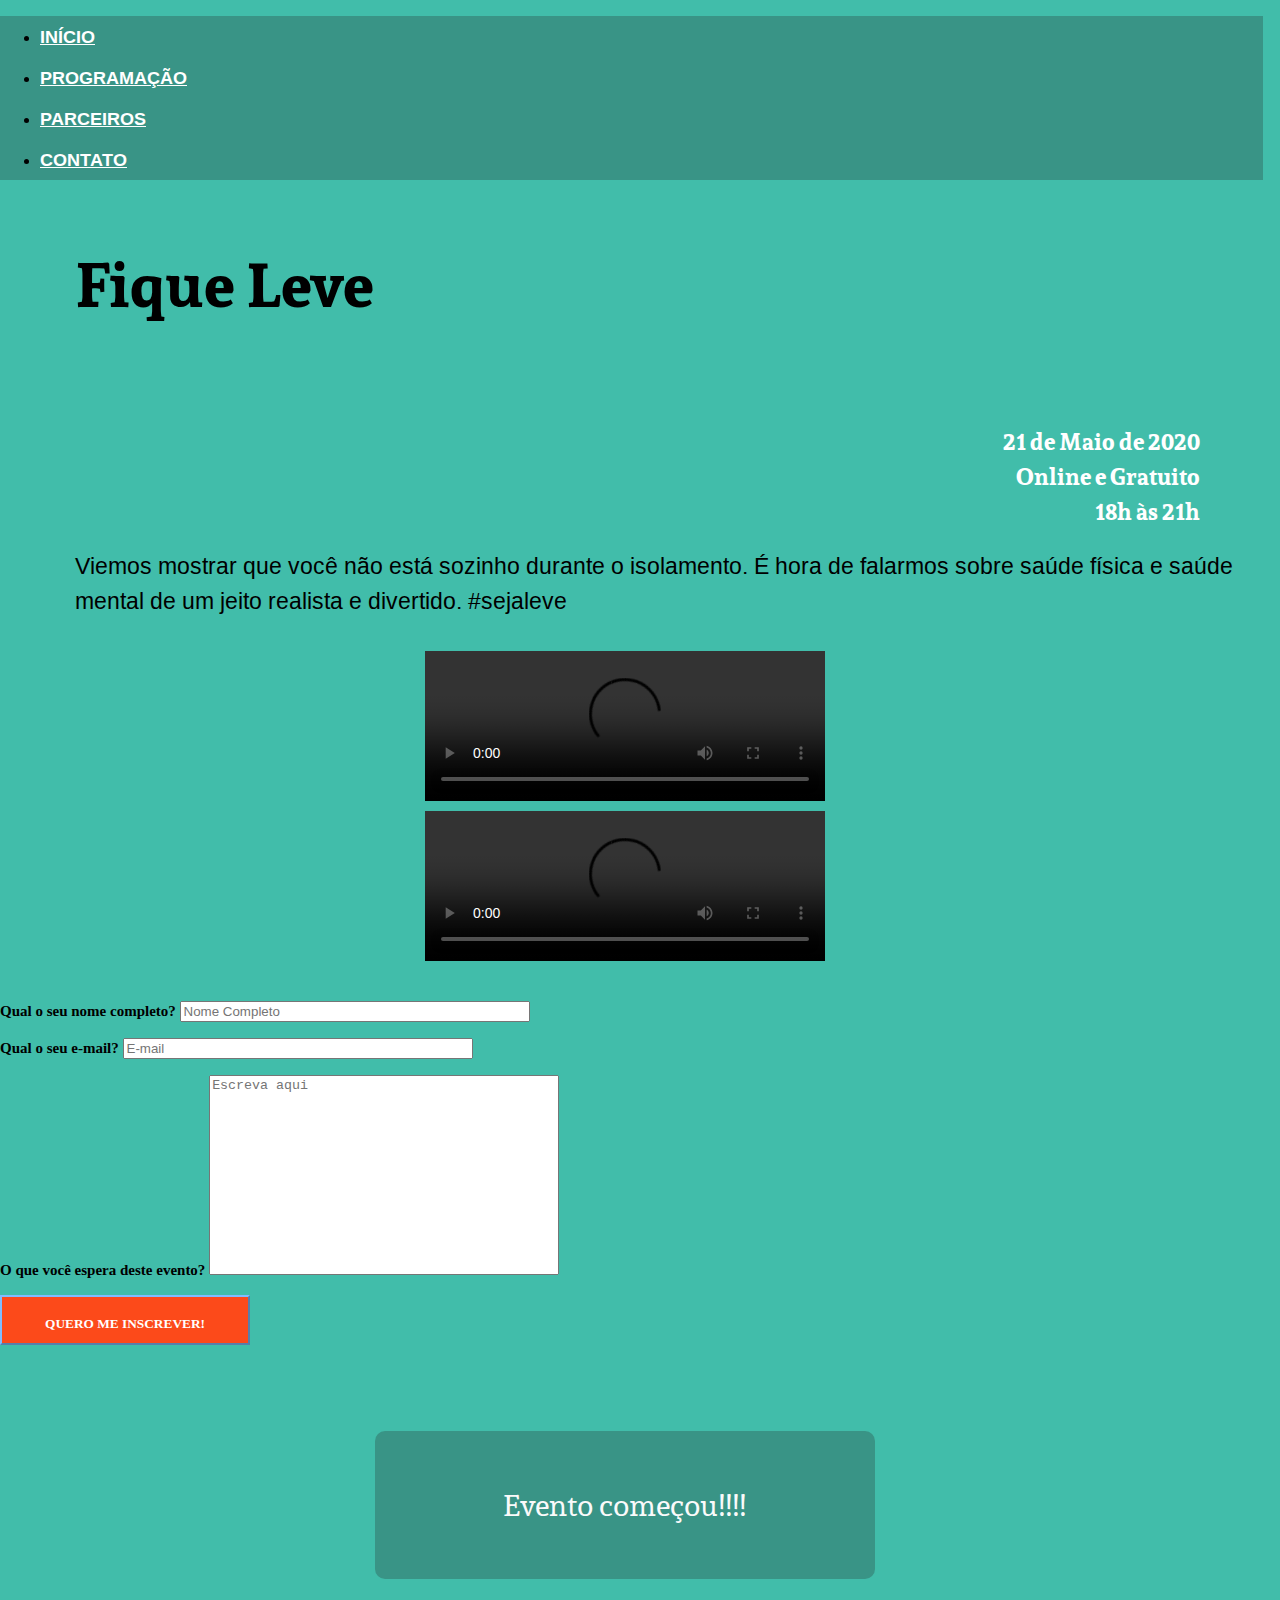
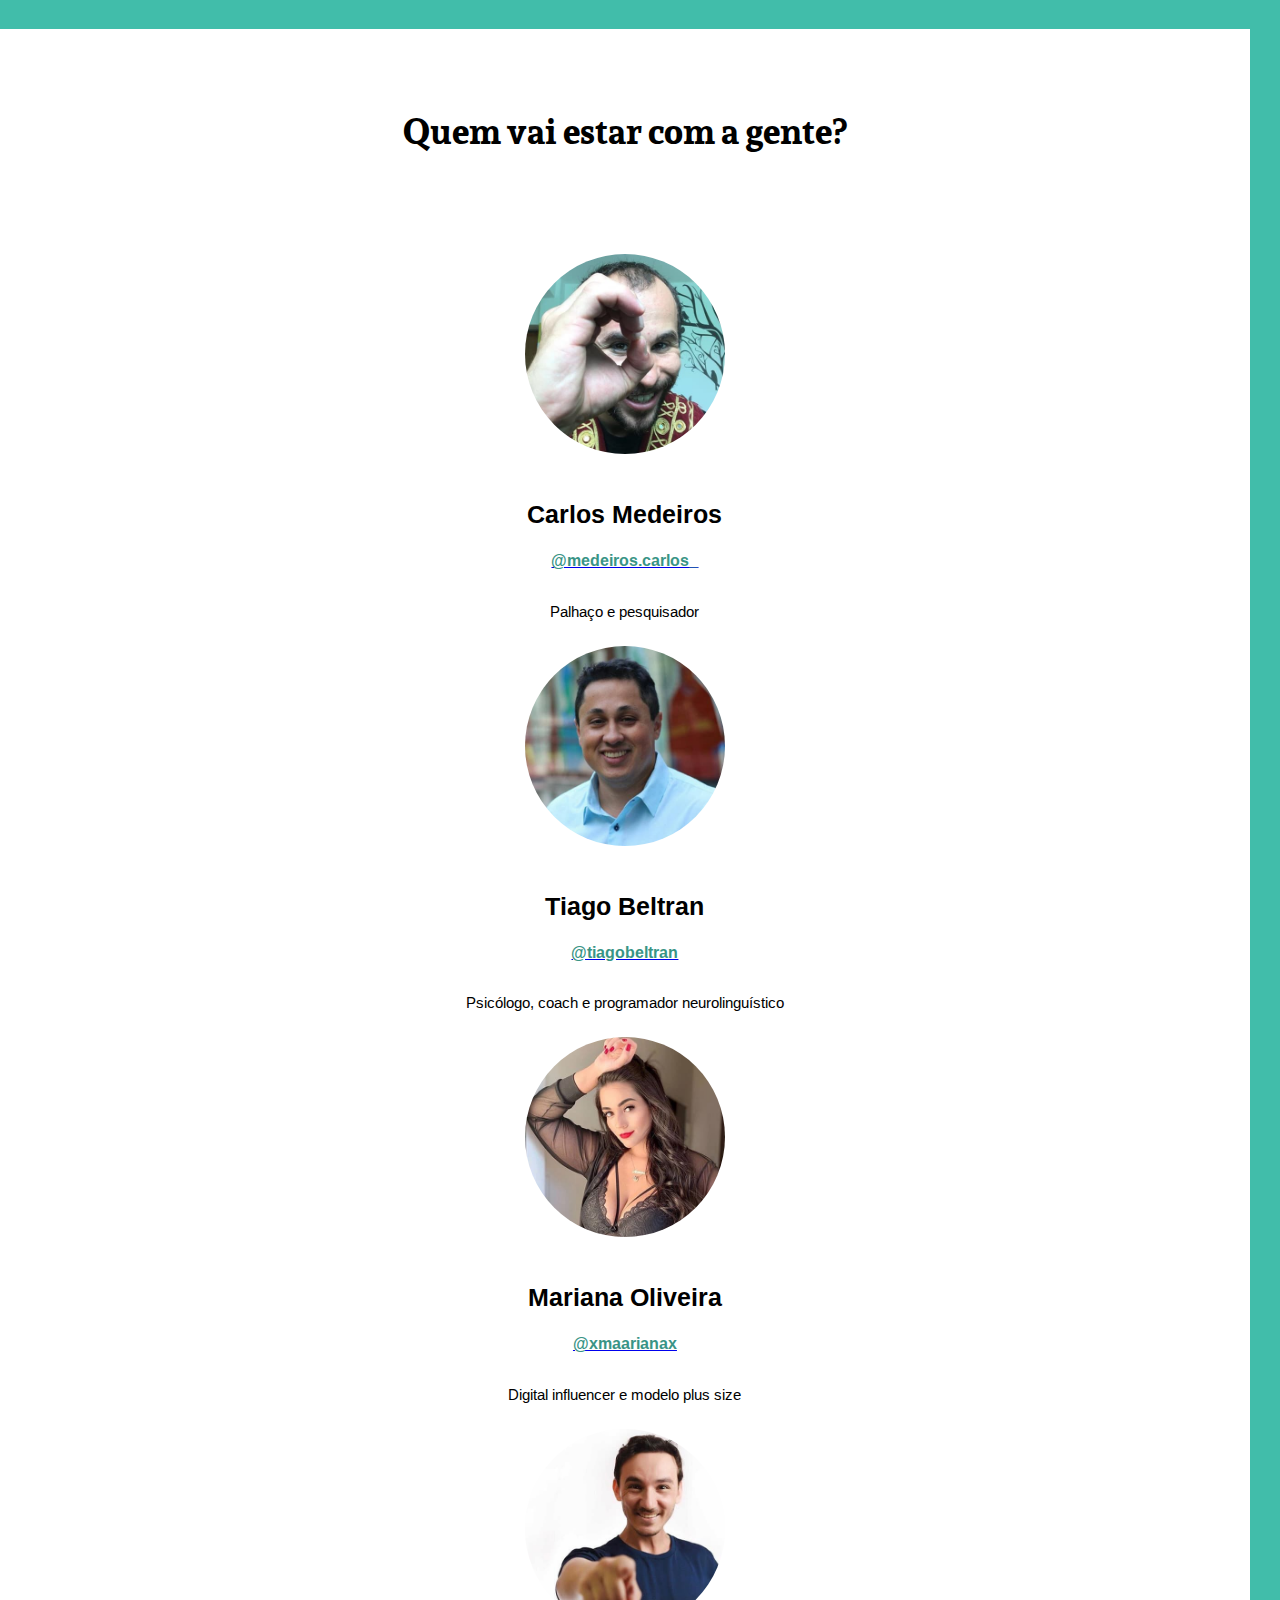
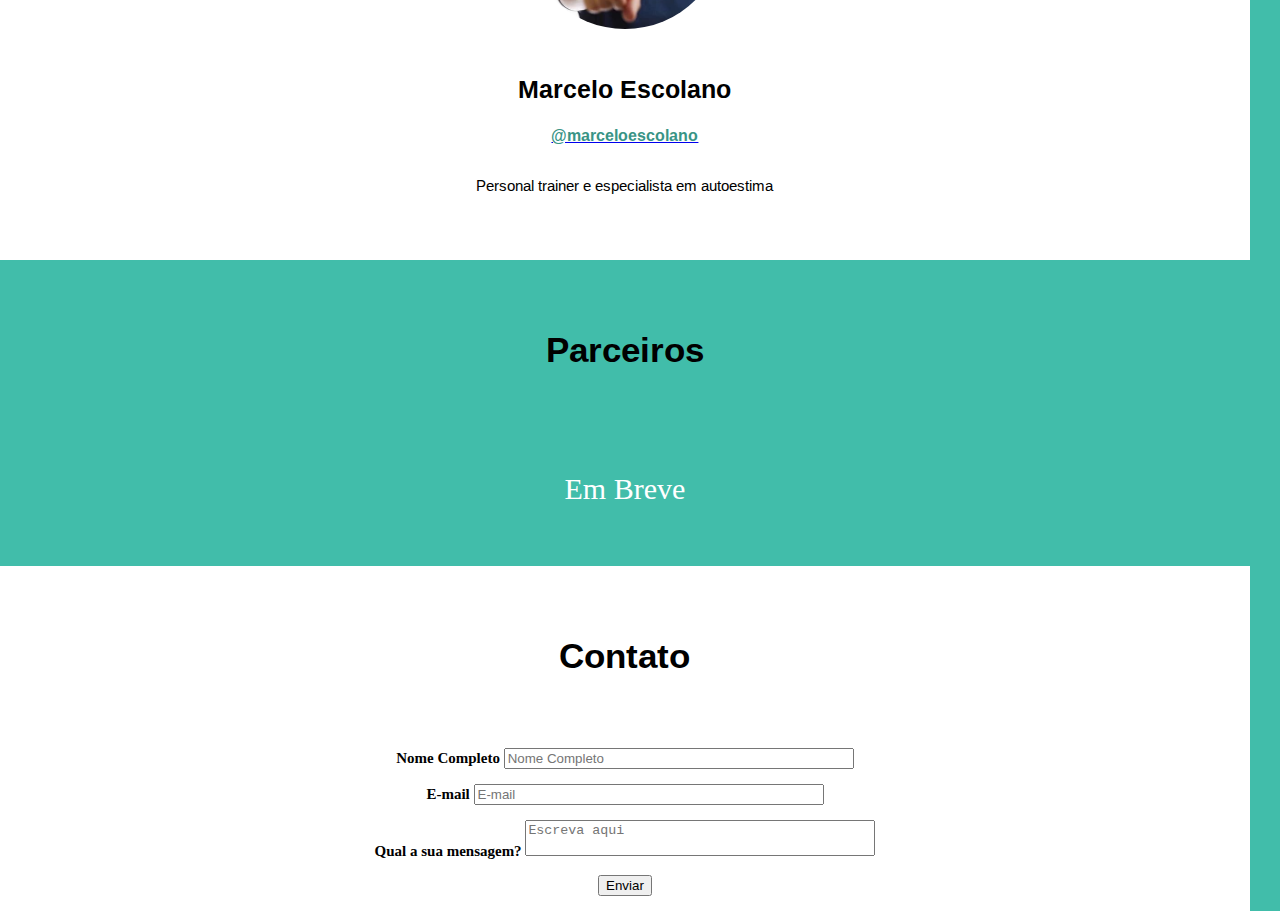
==== commit c197db9d: "correção horário countdown" ====
--- a/index.html
+++ b/index.html
@@ -151,8 +151,8 @@
   </div>
 
   <div class="col-md-12" id="contagemRegressiva">
-    <!-- CONTAGEM REGRESSIVA AQUI -->Faltam
-    <time data-end="2020-05-21T18:00:00.401Z" class="counter"></time> para a transmissão
+    <!-- CONTAGEM REGRESSIVA AQUI -->
+    <time data-end="2020-05-21T21:00:00.401Z" class="counter"></time>
     <script>
       var $counters = [].slice.call(document.querySelectorAll('.counter'));
       timeCounter($counters);
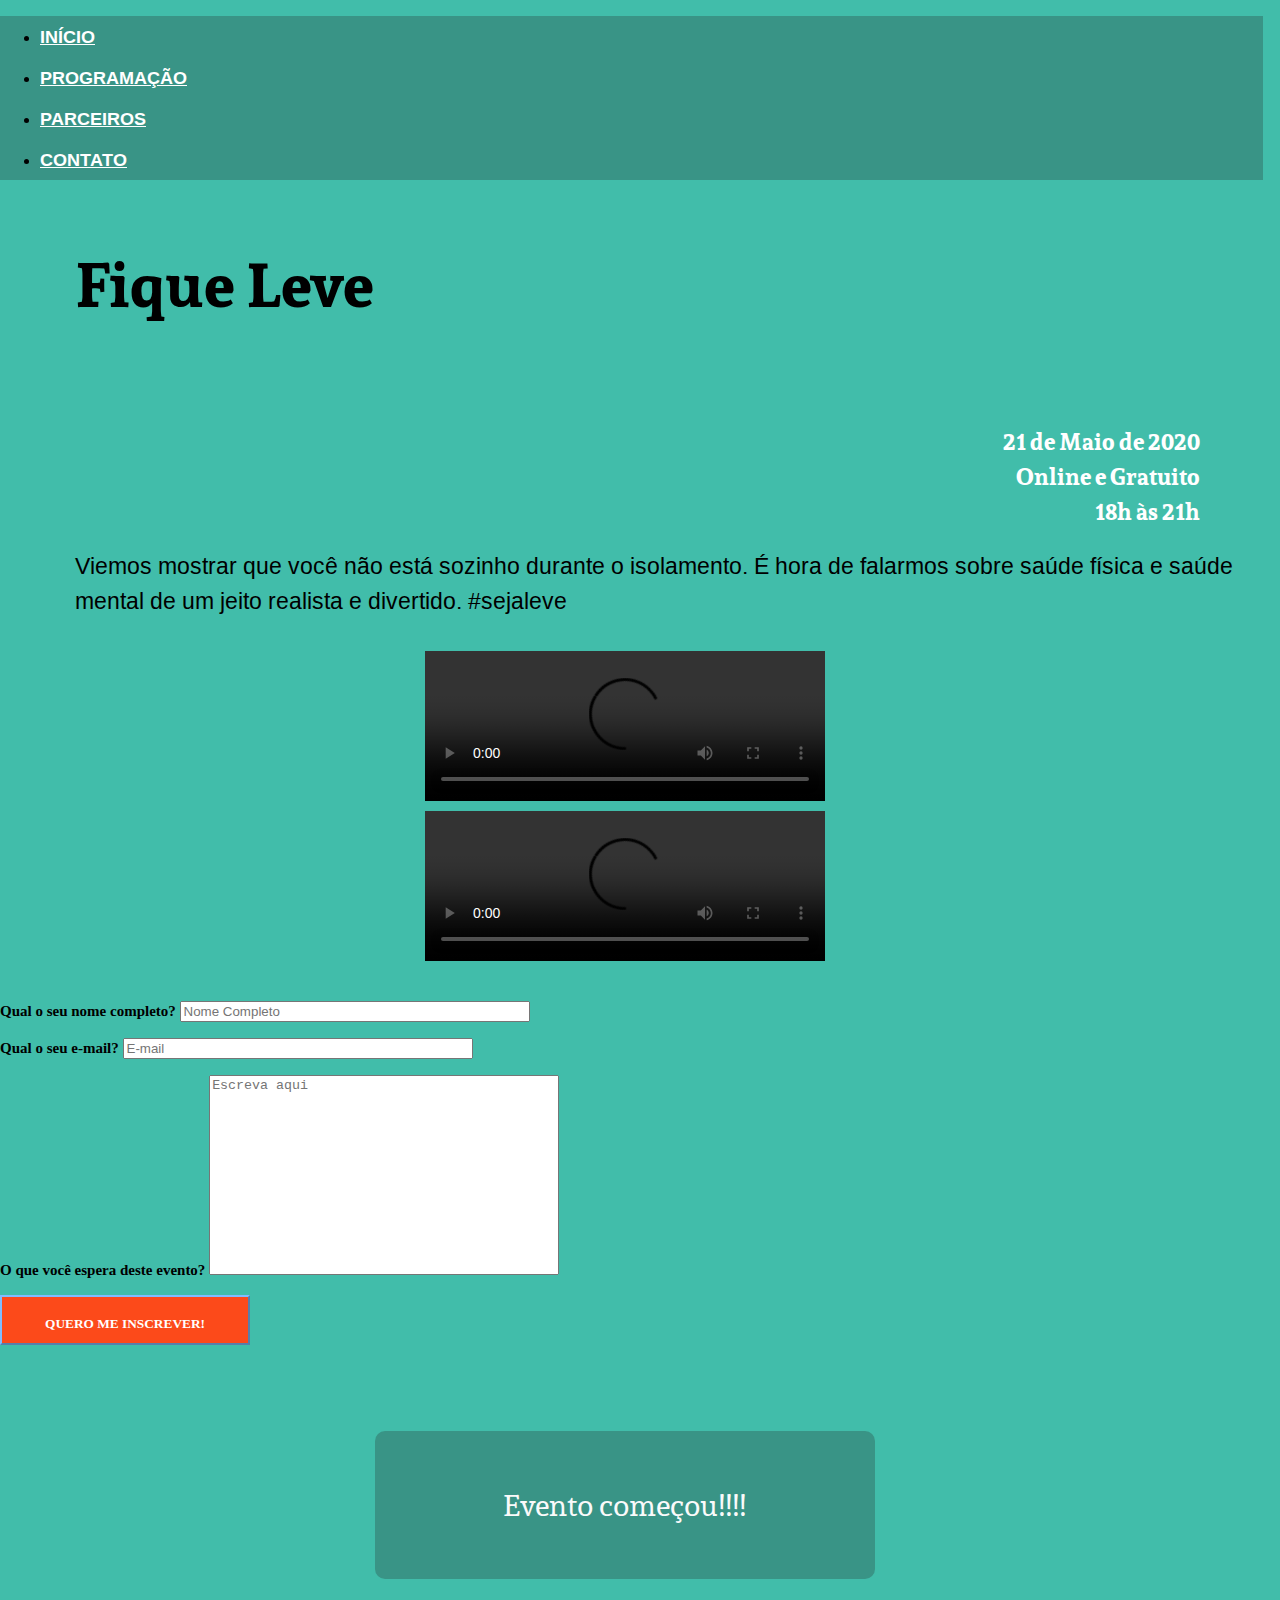
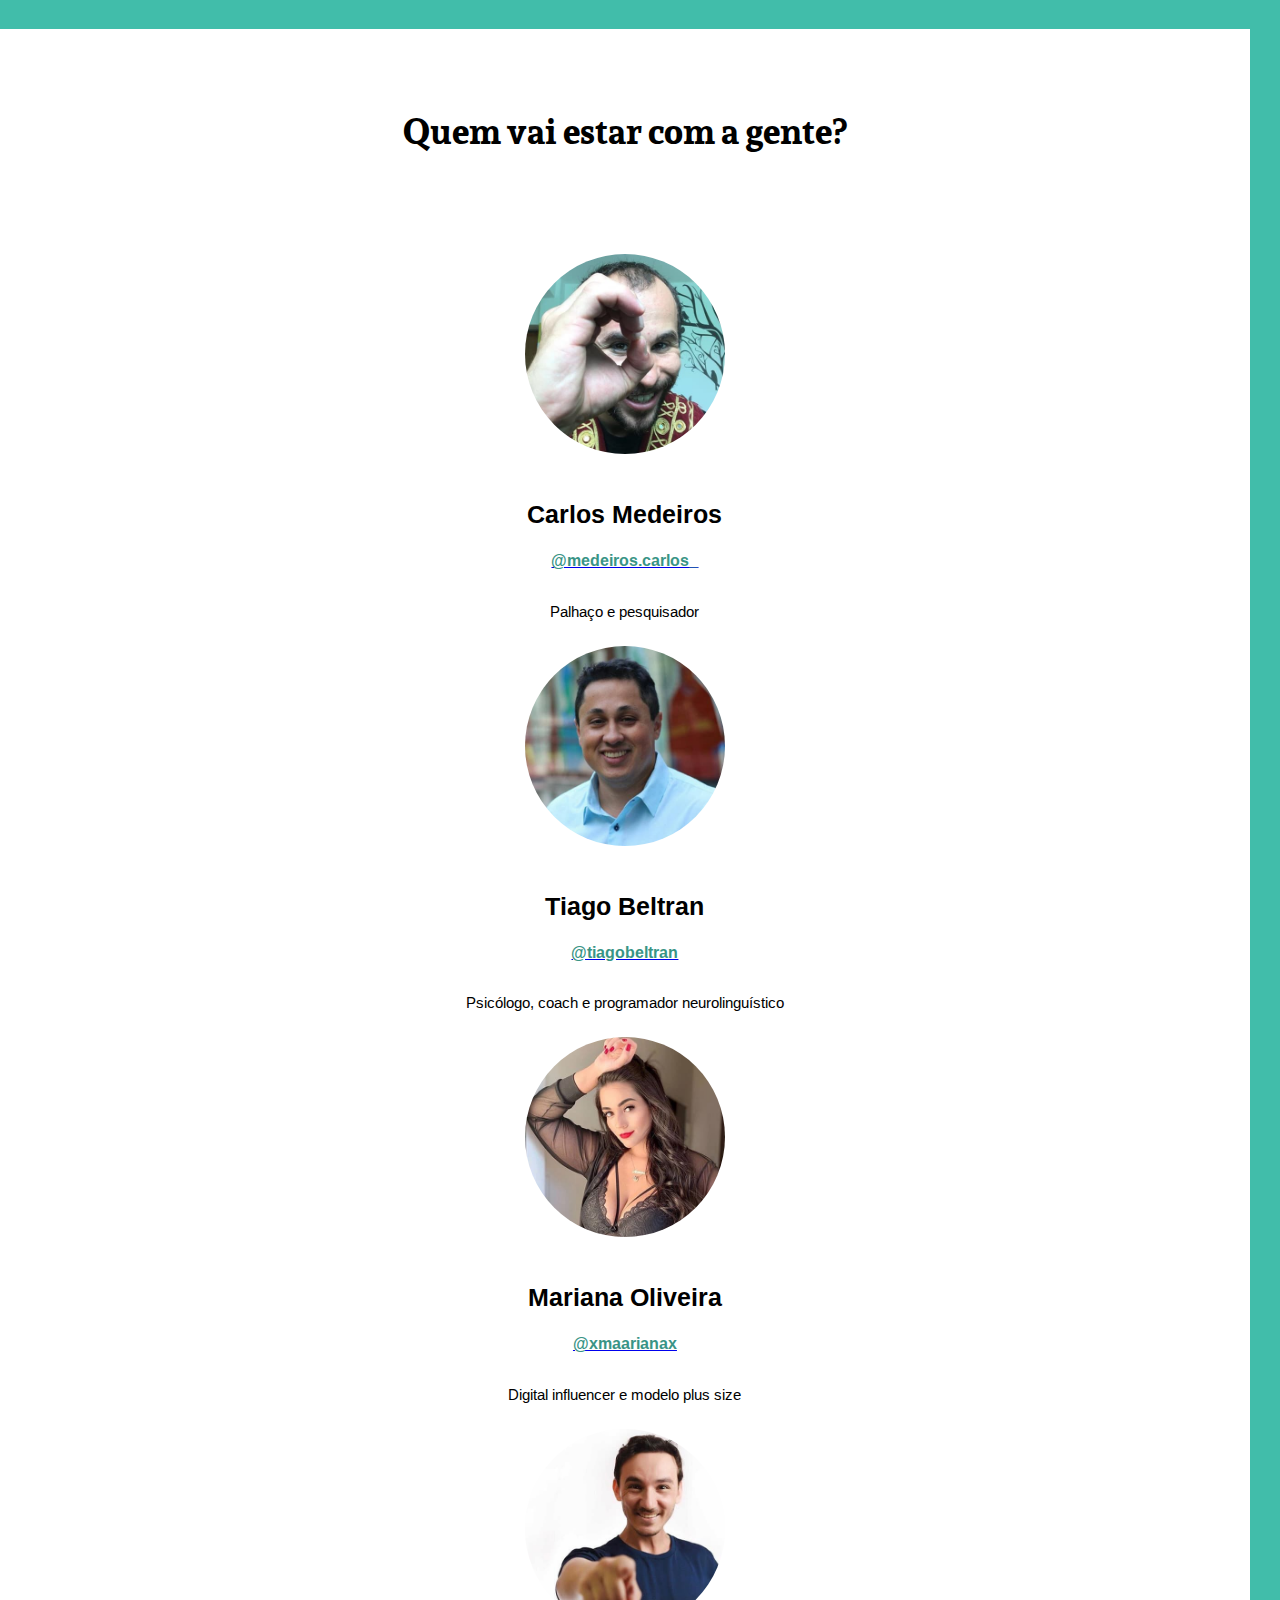
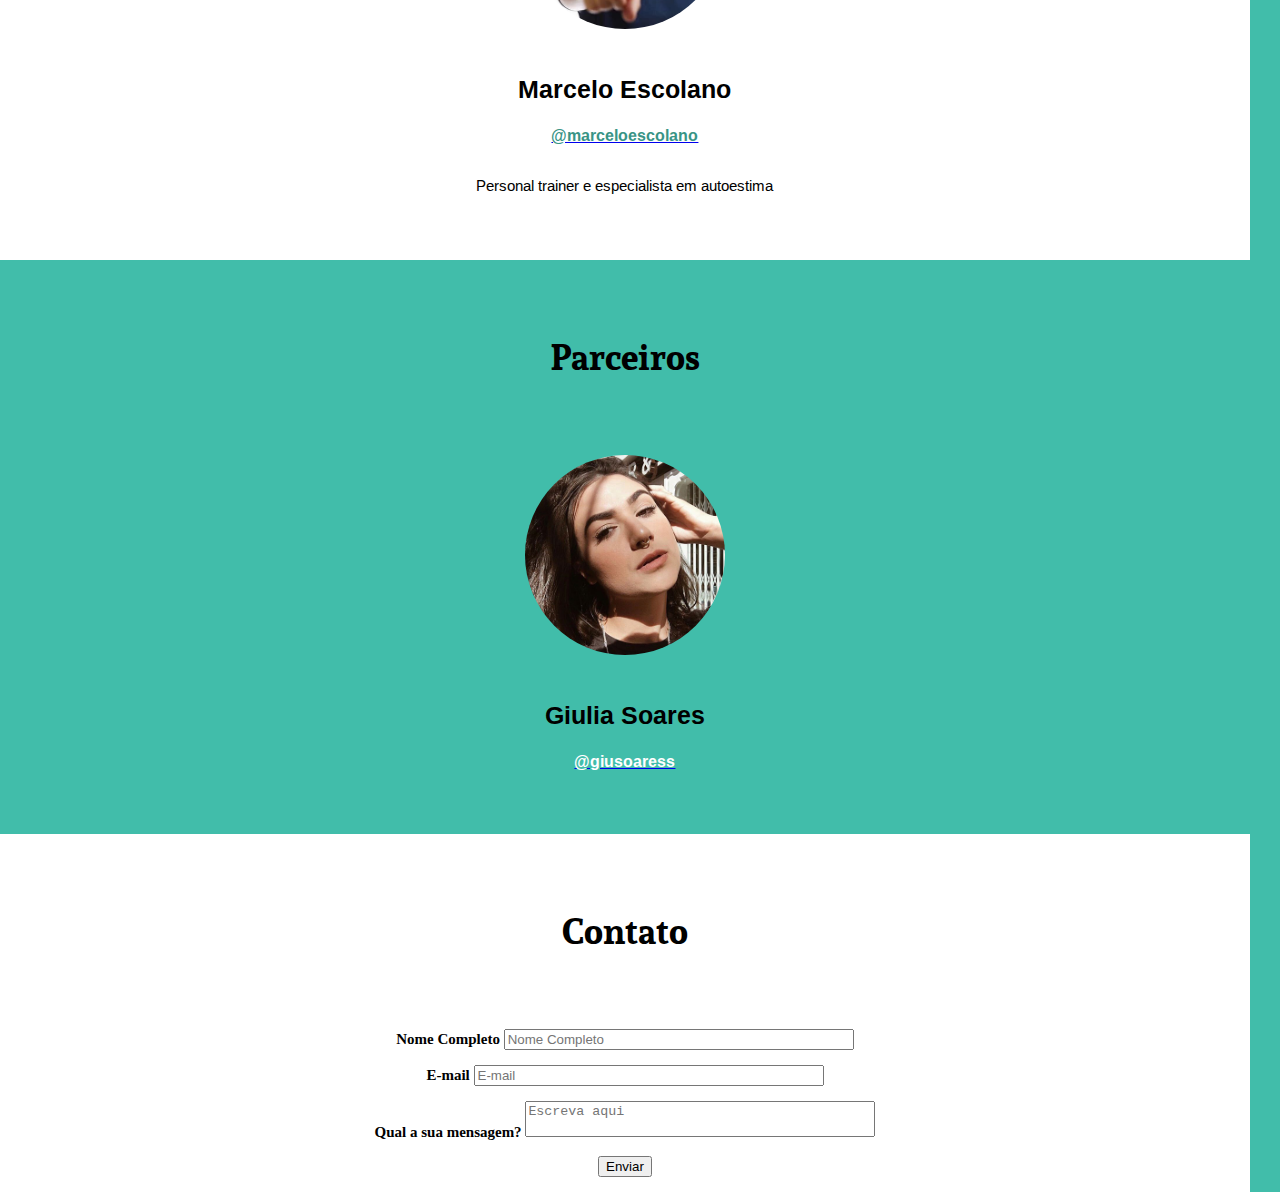
==== commit 34819a44: "parceria giulia soares" ====
--- a/index.html
+++ b/index.html
@@ -241,14 +241,30 @@
         Parceiros
       </h3>
     </div>
-
-  </div>
-  <div class="row">
-    <div class="col-md-12">
-      <p id="emBreve"> Em Breve </p>
-    </div>
-  </div>
-
+  </div>
+
+    <div class="container-fluid">
+      <div class="row">
+        <div class="col-md-12" id="containerParceiros">
+          <img alt="Giulia Soares" id="fotoParceiros" src="img/giu.jpg" />
+        </div>
+      </div>
+    </div>
+
+  <div class="container-fluid">
+    <div class="row">
+      <div class="col-md-12" id="containerParceiros">
+    <h3 id="nomeConvidado">
+      Giulia Soares
+    </h3>
+    <a href="https://www.instagram.com/giusoaress">
+      <h4 id="profissaoParceiro">
+        @giusoaress
+      </h4>
+    </a>
+    </div>
+  </div>
+</div>
 
   <div class="row">
     <div class="col-md-12" id="tituloContato">
--- a/src/novo-main.css
+++ b/src/novo-main.css
@@ -1,561 +1,577 @@
-body {
-    background-color: rgb(65, 189, 170);
-    width: 97.65vw;
-    margin: 0px;
-    padding: 0px;
-}
-
-/* a {
-    color: white;
-} */
-
-#menu {
-    background-color: #399486;
-    width: 98.7vw;
-    padding-right: 30px;
-}
-
-.nav-link{
-    text-transform: uppercase;    
-    font-family: 'Arimo';
-    font-size: 20px;
-    font-weight: 600;
-    line-height: 41px;
-    color: rgb(255, 255, 255);
-}
-
-#tituloLive {
-    margin-top: 50px;
-    margin-left: 75px;
-    margin-right: 75px;
-    font-family: 'Sura';
-    font-weight: 800;
-    font-size: 65px;
-    line-height: 110px;    
-    color: #000000;
-}
-
-#infoLive {
-    margin: 85px 50px 0 0;
-    font-family: 'Sura';
-    font-weight: 600;
-    font-size: 25px;
-    line-height: 35px;
-    text-align: right;    
-    color: #FFFFFF;
-}
-
-#subtitulo {
-    color: black;
-    margin-left: 75px; 
-    font-family: 'Arimo';
-    font-style: normal;
-    font-weight: normal;
-    font-size: 25px;
-    line-height: 35px;
-}
-
-.videos{
-    display: flex;
-    flex-direction: column;
-    /*margin-left: 220px;*/
-    margin-top: 2em;
-}
-
-#videoChamada {
-    display: flex;
-    align-items: center;
-    justify-content: center;
-    font-size: 40px;
-    color: rgb(250,250,250);
-    margin-bottom: 10px;
-}
-
-#formulario {
-    display: flex;
-    align-items: center;
-    margin-top: 30px;
-    width: 600px;
-}
-
-label {
-    font-weight: 800;
-    color: black;
-    font-size: 15px;
-    width: 600px;
-}
-
-#formContato {
-    font-weight: 800;
-    color: black;
-    font-size: 15px;
-    width: 1000px;
-}
-
-#tituloFormulario {
-    font-weight: 600;
-    color: rgb(250, 250, 250);
-    font-size: 15px;
-}
-
-.form-group{
-    margin-bottom: 1em;
-}
-
-/* button {
-    display: flex;
-    align-items: center;
-    justify-content: center;
-    margin-top: 20px;
-    margin-bottom: 25px;
-} */
-
-#inputTexto{
-    height: 200px;
-    resize: none;
-}
-
-#buttonQuero {
-    background-color: #fc4a1a;
-    border-color: #80bdff;
-    height: 50px;
-    width: 602px;
-    padding: 10px;
-    font-family: 'Roboto';
-    font-style: normal;
-    font-weight: bold;
-    line-height: 33px;
-    display: flex;
-    justify-content: center;    
-    color: #FFFFFF;
-    text-transform: uppercase;
-}
-#contagemRegressiva {
-    width: 600px;
-    display: block;
-    margin: auto;
-    align-items: center;
-    justify-content: center;
-    text-align: center;
-    font-family: 'Sura';
-    font-weight: 600;
-    color: rgb(250,250,250);
-    font-size: 25px;
-    margin-top: 70px;
-    background-color: #399486;
-    padding: 50px;
-    border-radius: 10px;
-}
-
-#tituloConvidados {
-    display: flex;
-    align-items: center;
-    justify-content: center;
-    margin-top: 50px;
-    padding: 40px;
-    background-color: white;
-    font-family: 'Sura';
-}
-
-#chamadaConvidados {
-    font-weight: 700;
-    font-size: 35px;
-}
-
-#containerConvidados {
-    background-color: white;
-    padding-top: 20px;
-    padding-bottom: 40px;
-}
-
-#fotoConvidado {
-    width: 200px;
-    border-radius: 100%;
-    display: block;
-    margin: auto;
-}
-
-#nomeConvidado {
-    font-weight: 800;
-    color: black;
-    font-family: 'Arimo';
-    font-size: 25px;
-    text-align: center;
-    padding-top: 20px;
-    margin-bottom: 0;
-}
-
-#profissaoConvidado {
-    color: #399486;
-    font-size: 16px;
-    text-align: center;
-    font-family: 'Arimo';
-    font-weight: 700;
-}
-
-#bioConvidado {
-    color: black;
-    font-size: 15px;
-    text-align: center;
-    padding: 10px;
-    line-height: 18px;
-    font-family: 'Arimo';
-}
-#tituloParceiros, #tituloContato {
-    display: flex;
-    align-items: center;
-    justify-content: center;
-    padding: 35px;
-    font-family: 'Sura';
-}
-
-#parceiros, #contato {
-    font-family: 'Arimo';
-    font-weight: 700;
-    font-size: 35px;
-}
-
-#emBreve {
-    font-size: 30px;
-    text-align: center;
-    color: white;
-    margin-bottom: 60px;
-}
-
-#tituloContato {
-    background-color: white;
-}
-
-#containerContato {
-    background-color: white;
-    width: 600px;
-    padding: 15px 200px 15px 200px;    
-}
-
-#contatoTexto{
-    resize: none;
-}
-
-* {
-    box-sizing: border-box;
-  }
-  
-#popup {
-    display: none;
-  }
-  
-.popup__wrapper {
-    background: rgba(0, 0, 0, .85);
-    position: fixed;
-    top: 0;
-    left: 0;
-    bottom: 0;
-    right: 0;
-    z-index: 10;
-  }
-  
-.popupContainer {
-    background: #4ABDAC;
-    font-family: 'Arimo';
-    font-size: 18px;
-    margin: 100px auto;
-    max-width: 100%;
-    padding: 20px;
-    width: 500px;
-    color: white;
-    border-radius: 3px;
-  }
-  
-.popupTitulo {
-    font-family: 'Sura';
-    font-weight: 600;
-    font-size: 26px;
-    margin-bottom: 15px;
-    color: #000000;
-  }
-
-#popup_close {
-    position: absolute;
-    left: 70%;
-    top: 10%;
-    margin: 7px 0 0 -30px;
-    width: 25px;
-    height: 25px;
-    color: #ffffff;
-    opacity:0.5;
-    cursor: pointer;
-}
-
-#popup_close::before {
-    content: "×";
-    font: 400 26px/1em 'Sura';
-}
-
-#popup_close:hover {
-    opacity:0.8;
-}
-
-/* Ícone do menu */
-.icon i {
-    display: none;
-    color: white;
-}
-
-
-/* Início da responsividade */
-@media (max-width: 1300px) {
-    .nav-link{
-        font-size: 18px;
-    }
-    #tituloLive{
-        font-size: 62px;
-    }
-    #infoLive{
-        font-size: 23px;
-    }
-    #subtitulo{
-        font-size: 23px;
-    }
-
-    #formulario{
-        justify-content: center;
-        width: 100%;
-    }
-
-    #formContato{
-        justify-content: center;
-        width: 100%;
-        max-width: 1000px;
-        text-align: center;
-    }
-    #form {
-        width: 100%;
-        justify-content: center;
-    }
-
-    label{
-        justify-content: center;
-    }
-
-    .videos{
-        justify-content: center;
-        margin-left: 0;
-        flex-direction: column;
-    }
-
-    .form-control{
-        max-width: 350px;
-        width: 100%;
-    }
-
-    .form-group{
-        width: 100%;
-    }
-
-    #buttonQuero{
-        width: 250px ;
-    }
-
-    #contagemRegressiva{
-        width: 500px;
-        font-weight: 400;
-        font-size: 30px;
-    }
-
-    #containerContato{
-        display: flex;
-        justify-content: center;
-        padding: 0;
-        width: 100%;
-    }
-
-    #contatoNome {
-        margin: auto;
-    }
-
-    #contatoEmail {
-        margin: auto;
-    }
-
-    #contatoTexto {
-        margin: auto;
-    }
-}
-
-@media (max-width: 1225px) {
-
-    .nav-link{
-        font-size: 16px;
-    }
-
-    #tituloLive{
-        font-size: 60px;
-    }
-
-    #infoLive{
-        font-size: 21px;
-    }
-
-    #subtitulo{
-        font-size: 21px;
-    }
-
-    .apresentacao{
-        display: flex;
-        justify-content: center;
-    }
-
-    .videos{
-        flex-direction: column;
-        justify-content: center;
-        margin: 0;
-    }
-
-    #contagemRegressiva{
-        width: 500px;
-        font-size: 30px;
-    }
-
-    #form{
-        display: flex;
-        justify-content: center;
-        justify-items: center;
-        text-align: center;
-        flex-direction: column;
-        width: 100%;
-    
-    }    
-
-    label{
-        display: flex;
-        justify-content: center;
-        justify-items: center;
-        text-align: center;
-        flex-direction: column;
-    }
-}
-
-@media (max-width: 1055px) {
-    .nav-link{
-        font-size: 14px;
-    }
-    #tituloLive{
-        font-size: 58px;
-    }
-    #infoLive{
-        font-size: 19px;
-    }
-    #subtitulo{
-        font-size: 19px;
-    }
-
-    #introducao{
-        display: flex;
-        flex-direction: column;
-        justify-content: center;
-    }
-
-    #tituloLive, #infoLive, #subtitulo{
-        display: flex;
-        justify-content: center;
-        text-align: center;
-        margin: 0;
-    }
-
-    .videos{
-        margin: 0;
-        align-items: center;
-    }
-}
-
-@media (max-width: 965px) { 
-    
-    .nav-link{
-        font-size: 12px;
-    }
-    #tituloLive{
-        font-size: 56px;
-    }
-    #infoLive{
-        font-size: 17px;
-    }
-    #subtitulo{
-        font-size: 17px;
-    }    
-}
-
-@media (max-width: 880px) {
-    
-    .nav-link{
-        font-size: 10px;
-    }
-
-    #tituloLive{
-        font-size: 52px;
-    }
-
-    #infoLive, #subtitulo{
-        font-size: 15px;
-    }
-}
-
-/* OK */
-@media (max-width: 790px) { 
-    
-    .nav-link{
-        font-size: 10px;
-    }
-
-    #tituloLive{
-        font-size: 52px;
-    }
-
-    #infoLive, #subtitulo{
-        font-size: 15px;
-    }  
-
-    .icon i{
-        display: block; 
-        font-size: 30px;
-        text-align: center;        
-    }
-
-    #submenu{
-        display: none;  
-        justify-content: center;
-        text-align: center;    
-        text-decoration: underline;  
-    }
-
-    .alinhamento {
-        flex-direction: column;
-    }
-
-    .videos{
-        flex-direction: column;
-        justify-content: space-around;
-    }    
-
-    #contagemRegressiva{
-        width: 300px;
-        font-size: 15px;
-    }
-
-    #buttonEnviar{
-        display: flex;
-        justify-content: center;
-    }   
-
-    .form-group{
-        display: flex;
-        justify-content: center;
-    }    
-}
-
-@media (max-width: 550px) { 
-
-    .videos{
-        margin-left: 2em;
-    }  
-}
-
+body {
+    background-color: rgb(65, 189, 170);
+    width: 97.65vw;
+    margin: 0px;
+    padding: 0px;
+}
+
+/* a {
+    color: white;
+} */
+
+#menu {
+    background-color: #399486;
+    width: 98.7vw;
+    padding-right: 30px;
+}
+
+.nav-link{
+    text-transform: uppercase;    
+    font-family: 'Arimo';
+    font-size: 20px;
+    font-weight: 600;
+    line-height: 41px;
+    color: rgb(255, 255, 255);
+}
+
+#tituloLive {
+    margin-top: 50px;
+    margin-left: 75px;
+    margin-right: 75px;
+    font-family: 'Sura';
+    font-weight: 800;
+    font-size: 65px;
+    line-height: 110px;    
+    color: #000000;
+}
+
+#infoLive {
+    margin: 85px 50px 0 0;
+    font-family: 'Sura';
+    font-weight: 600;
+    font-size: 25px;
+    line-height: 35px;
+    text-align: right;    
+    color: #FFFFFF;
+}
+
+#subtitulo {
+    color: black;
+    margin-left: 75px; 
+    font-family: 'Arimo';
+    font-style: normal;
+    font-weight: normal;
+    font-size: 25px;
+    line-height: 35px;
+}
+
+.videos{
+    display: flex;
+    flex-direction: column;
+    /*margin-left: 220px;*/
+    margin-top: 2em;
+}
+
+#videoChamada {
+    display: flex;
+    align-items: center;
+    justify-content: center;
+    font-size: 40px;
+    color: rgb(250,250,250);
+    margin-bottom: 10px;
+}
+
+#formulario {
+    display: flex;
+    align-items: center;
+    margin-top: 30px;
+    width: 600px;
+}
+
+label {
+    font-weight: 800;
+    color: black;
+    font-size: 15px;
+    width: 600px;
+}
+
+#formContato {
+    font-weight: 800;
+    color: black;
+    font-size: 15px;
+    width: 1000px;
+}
+
+#tituloFormulario {
+    font-weight: 600;
+    color: rgb(250, 250, 250);
+    font-size: 15px;
+}
+
+.form-group{
+    margin-bottom: 1em;
+}
+
+/* button {
+    display: flex;
+    align-items: center;
+    justify-content: center;
+    margin-top: 20px;
+    margin-bottom: 25px;
+} */
+
+#inputTexto{
+    height: 200px;
+    resize: none;
+}
+
+#buttonQuero {
+    background-color: #fc4a1a;
+    border-color: #80bdff;
+    height: 50px;
+    width: 602px;
+    padding: 10px;
+    font-family: 'Roboto';
+    font-style: normal;
+    font-weight: bold;
+    line-height: 33px;
+    display: flex;
+    justify-content: center;    
+    color: #FFFFFF;
+    text-transform: uppercase;
+}
+#contagemRegressiva {
+    width: 600px;
+    display: block;
+    margin: auto;
+    align-items: center;
+    justify-content: center;
+    text-align: center;
+    font-family: 'Sura';
+    font-weight: 600;
+    color: rgb(250,250,250);
+    font-size: 25px;
+    margin-top: 70px;
+    background-color: #399486;
+    padding: 50px;
+    border-radius: 10px;
+}
+
+#tituloConvidados {
+    display: flex;
+    align-items: center;
+    justify-content: center;
+    margin-top: 50px;
+    padding: 40px;
+    background-color: white;
+    font-family: 'Sura';
+}
+
+#chamadaConvidados {
+    font-weight: 700;
+    font-size: 35px;
+}
+
+#containerConvidados {
+    background-color: white;
+    padding-top: 20px;
+    padding-bottom: 40px;
+}
+
+#fotoConvidado {
+    width: 200px;
+    border-radius: 100%;
+    display: block;
+    margin: auto;
+}
+
+#fotoParceiros {
+    width: 200px;
+    border-radius: 100%;
+    display: block;
+    margin: auto;
+}
+
+#nomeConvidado {
+    font-weight: 800;
+    color: black;
+    font-family: 'Arimo';
+    font-size: 25px;
+    text-align: center;
+    padding-top: 20px;
+    margin-bottom: 0;
+}
+
+#profissaoConvidado {
+    color: #399486;
+    font-size: 16px;
+    text-align: center;
+    font-family: 'Arimo';
+    font-weight: 700;
+}
+
+#profissaoParceiro {
+    color: #ffffff;
+    font-size: 16px;
+    text-align: center;
+    font-family: 'Arimo';
+    font-weight: 700;
+    padding-bottom: 40px;
+}
+
+#bioConvidado {
+    color: black;
+    font-size: 15px;
+    text-align: center;
+    padding: 10px;
+    line-height: 18px;
+    font-family: 'Arimo';
+}
+#tituloParceiros, #tituloContato {
+    display: flex;
+    align-items: center;
+    justify-content: center;
+    padding: 35px;
+    font-family: 'Sura';
+}
+
+#parceiros, #contato {
+    font-family: 'Sura';
+    font-weight: 700;
+    font-size: 35px;
+}
+
+#emBreve {
+    font-size: 30px;
+    text-align: center;
+    color: white;
+    margin-bottom: 60px;
+}
+
+#tituloContato {
+    background-color: white;
+}
+
+#containerContato {
+    background-color: white;
+    width: 600px;
+    padding: 15px 200px 15px 200px;    
+}
+
+#contatoTexto{
+    resize: none;
+}
+
+* {
+    box-sizing: border-box;
+  }
+  
+#popup {
+    display: none;
+  }
+  
+.popup__wrapper {
+    background: rgba(0, 0, 0, .85);
+    position: fixed;
+    top: 0;
+    left: 0;
+    bottom: 0;
+    right: 0;
+    z-index: 10;
+  }
+  
+.popupContainer {
+    background: #4ABDAC;
+    font-family: 'Arimo';
+    font-size: 18px;
+    margin: 100px auto;
+    max-width: 100%;
+    padding: 20px;
+    width: 500px;
+    color: white;
+    border-radius: 3px;
+  }
+  
+.popupTitulo {
+    font-family: 'Sura';
+    font-weight: 600;
+    font-size: 26px;
+    margin-bottom: 15px;
+    color: #000000;
+  }
+
+#popup_close {
+    position: absolute;
+    left: 70%;
+    top: 10%;
+    margin: 7px 0 0 -30px;
+    width: 25px;
+    height: 25px;
+    color: #ffffff;
+    opacity:0.5;
+    cursor: pointer;
+}
+
+#popup_close::before {
+    content: "×";
+    font: 400 26px/1em 'Sura';
+}
+
+#popup_close:hover {
+    opacity:0.8;
+}
+
+/* Ícone do menu */
+.icon i {
+    display: none;
+    color: white;
+}
+
+
+/* Início da responsividade */
+@media (max-width: 1300px) {
+    .nav-link{
+        font-size: 18px;
+    }
+    #tituloLive{
+        font-size: 62px;
+    }
+    #infoLive{
+        font-size: 23px;
+    }
+    #subtitulo{
+        font-size: 23px;
+    }
+
+    #formulario{
+        justify-content: center;
+        width: 100%;
+    }
+
+    #formContato{
+        justify-content: center;
+        width: 100%;
+        max-width: 1000px;
+        text-align: center;
+    }
+    #form {
+        width: 100%;
+        justify-content: center;
+    }
+
+    label{
+        justify-content: center;
+    }
+
+    .videos{
+        justify-content: center;
+        margin-left: 0;
+        flex-direction: column;
+    }
+
+    .form-control{
+        max-width: 350px;
+        width: 100%;
+    }
+
+    .form-group{
+        width: 100%;
+    }
+
+    #buttonQuero{
+        width: 250px ;
+    }
+
+    #contagemRegressiva{
+        width: 500px;
+        font-weight: 400;
+        font-size: 30px;
+    }
+
+    #containerContato{
+        display: flex;
+        justify-content: center;
+        padding: 0;
+        width: 100%;
+    }
+
+    #contatoNome {
+        margin: auto;
+    }
+
+    #contatoEmail {
+        margin: auto;
+    }
+
+    #contatoTexto {
+        margin: auto;
+    }
+}
+
+@media (max-width: 1225px) {
+
+    .nav-link{
+        font-size: 16px;
+    }
+
+    #tituloLive{
+        font-size: 60px;
+    }
+
+    #infoLive{
+        font-size: 21px;
+    }
+
+    #subtitulo{
+        font-size: 21px;
+    }
+
+    .apresentacao{
+        display: flex;
+        justify-content: center;
+    }
+
+    .videos{
+        flex-direction: column;
+        justify-content: center;
+        margin: 0;
+    }
+
+    #contagemRegressiva{
+        width: 500px;
+        font-size: 30px;
+    }
+
+    #form{
+        display: flex;
+        justify-content: center;
+        justify-items: center;
+        text-align: center;
+        flex-direction: column;
+        width: 100%;
+    
+    }    
+
+    label{
+        display: flex;
+        justify-content: center;
+        justify-items: center;
+        text-align: center;
+        flex-direction: column;
+    }
+}
+
+@media (max-width: 1055px) {
+    .nav-link{
+        font-size: 14px;
+    }
+    #tituloLive{
+        font-size: 58px;
+    }
+    #infoLive{
+        font-size: 19px;
+    }
+    #subtitulo{
+        font-size: 19px;
+    }
+
+    #introducao{
+        display: flex;
+        flex-direction: column;
+        justify-content: center;
+    }
+
+    #tituloLive, #infoLive, #subtitulo{
+        display: flex;
+        justify-content: center;
+        text-align: center;
+        margin: 0;
+    }
+
+    .videos{
+        margin: 0;
+        align-items: center;
+    }
+}
+
+@media (max-width: 965px) { 
+    
+    .nav-link{
+        font-size: 12px;
+    }
+    #tituloLive{
+        font-size: 56px;
+    }
+    #infoLive{
+        font-size: 17px;
+    }
+    #subtitulo{
+        font-size: 17px;
+    }    
+}
+
+@media (max-width: 880px) {
+    
+    .nav-link{
+        font-size: 10px;
+    }
+
+    #tituloLive{
+        font-size: 52px;
+    }
+
+    #infoLive, #subtitulo{
+        font-size: 15px;
+    }
+}
+
+/* OK */
+@media (max-width: 790px) { 
+    
+    .nav-link{
+        font-size: 10px;
+    }
+
+    #tituloLive{
+        font-size: 52px;
+    }
+
+    #infoLive, #subtitulo{
+        font-size: 15px;
+    }  
+
+    .icon i{
+        display: block; 
+        font-size: 30px;
+        text-align: center;        
+    }
+
+    #submenu{
+        display: none;  
+        justify-content: center;
+        text-align: center;    
+        text-decoration: underline;  
+    }
+
+    .alinhamento {
+        flex-direction: column;
+    }
+
+    .videos{
+        flex-direction: column;
+        justify-content: space-around;
+    }    
+
+    #contagemRegressiva{
+        width: 300px;
+        font-size: 15px;
+    }
+
+    #buttonEnviar{
+        display: flex;
+        justify-content: center;
+    }   
+
+    .form-group{
+        display: flex;
+        justify-content: center;
+    }    
+}
+
+@media (max-width: 550px) { 
+
+    .videos{
+        margin-left: 2em;
+    }  
+}
+
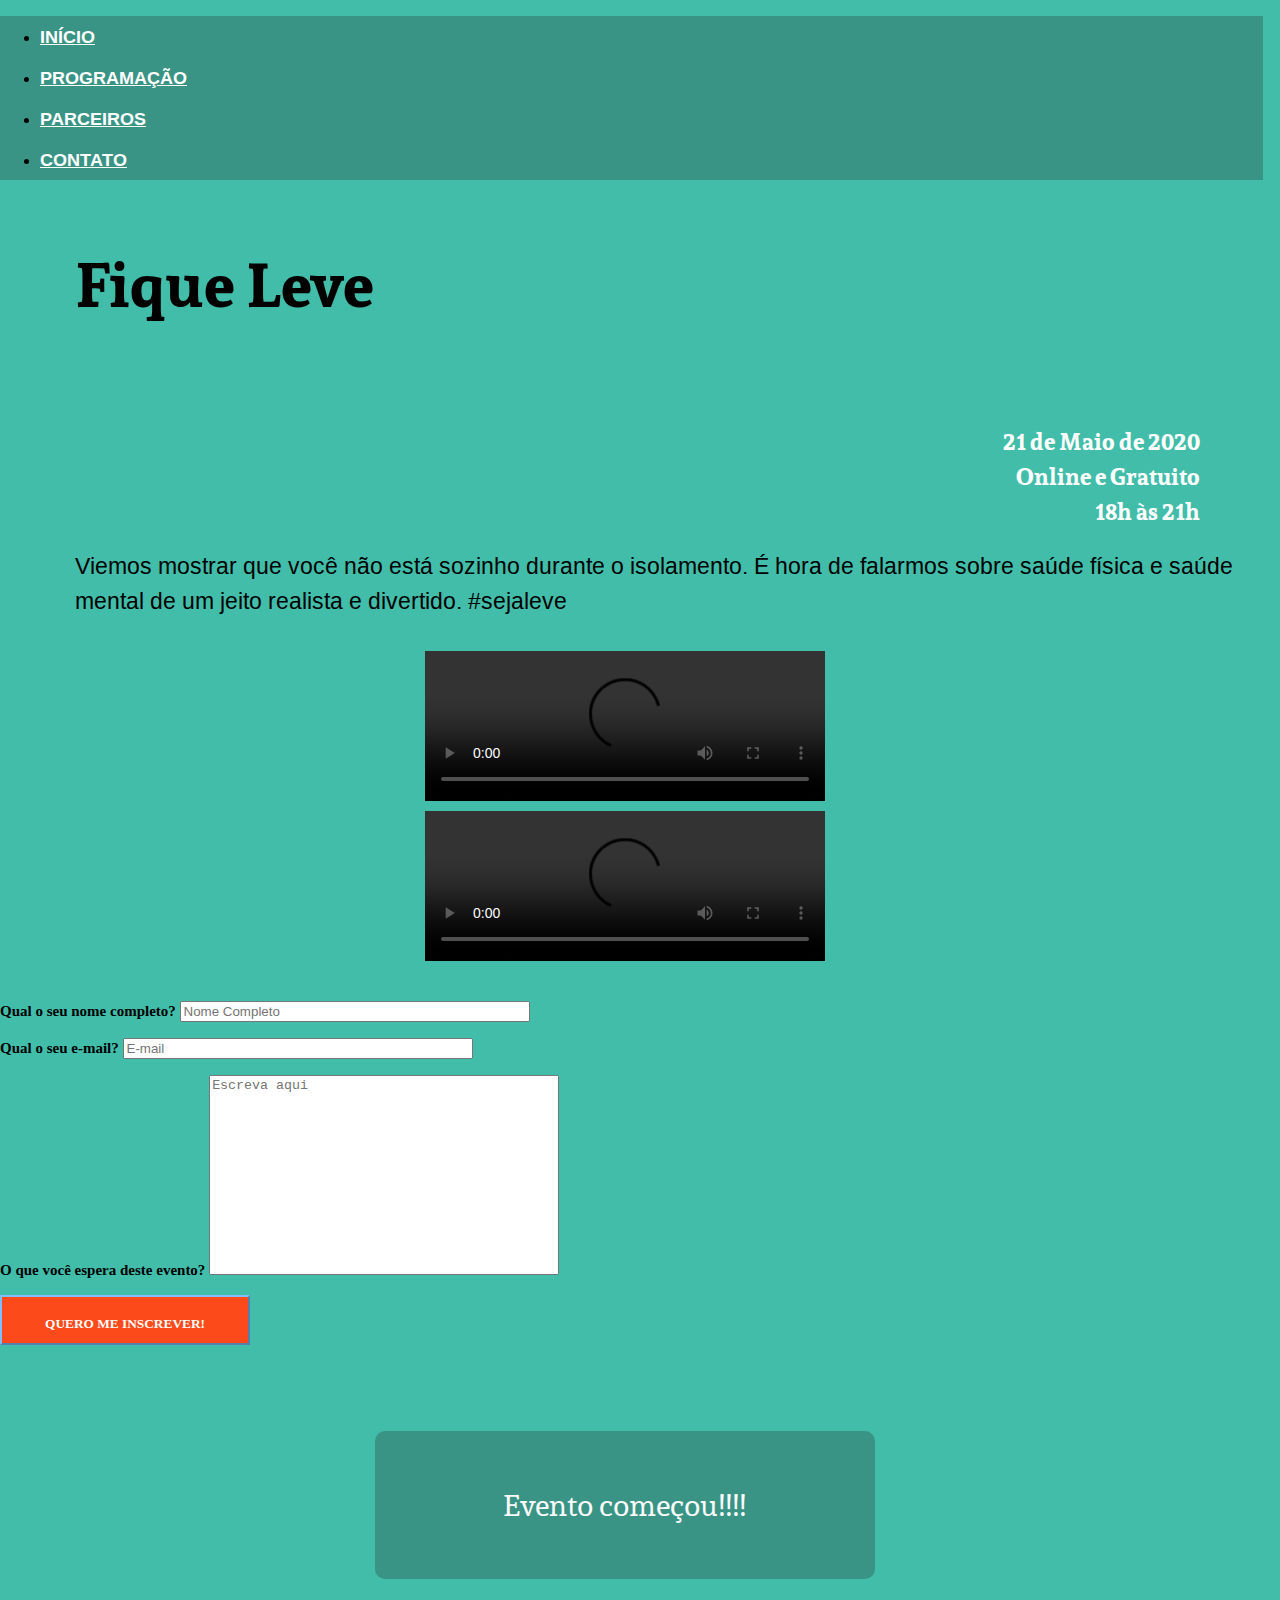
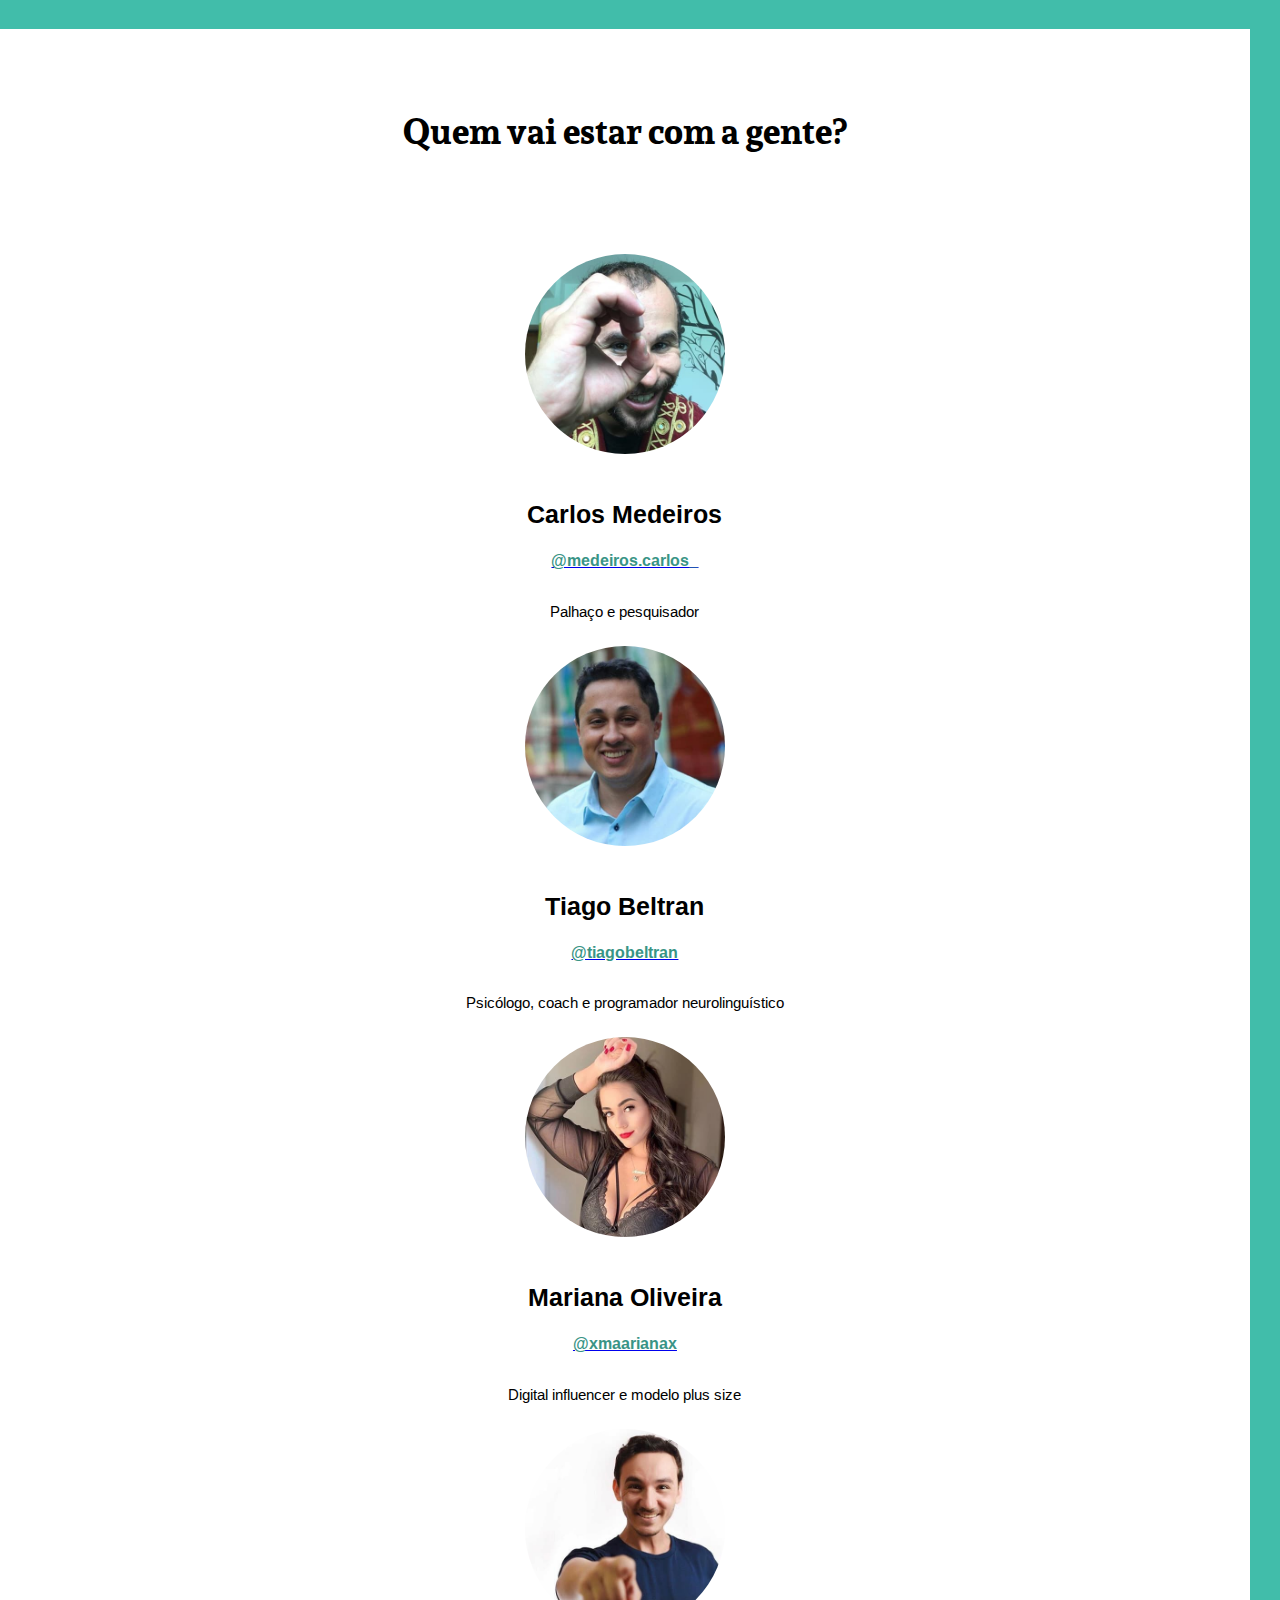
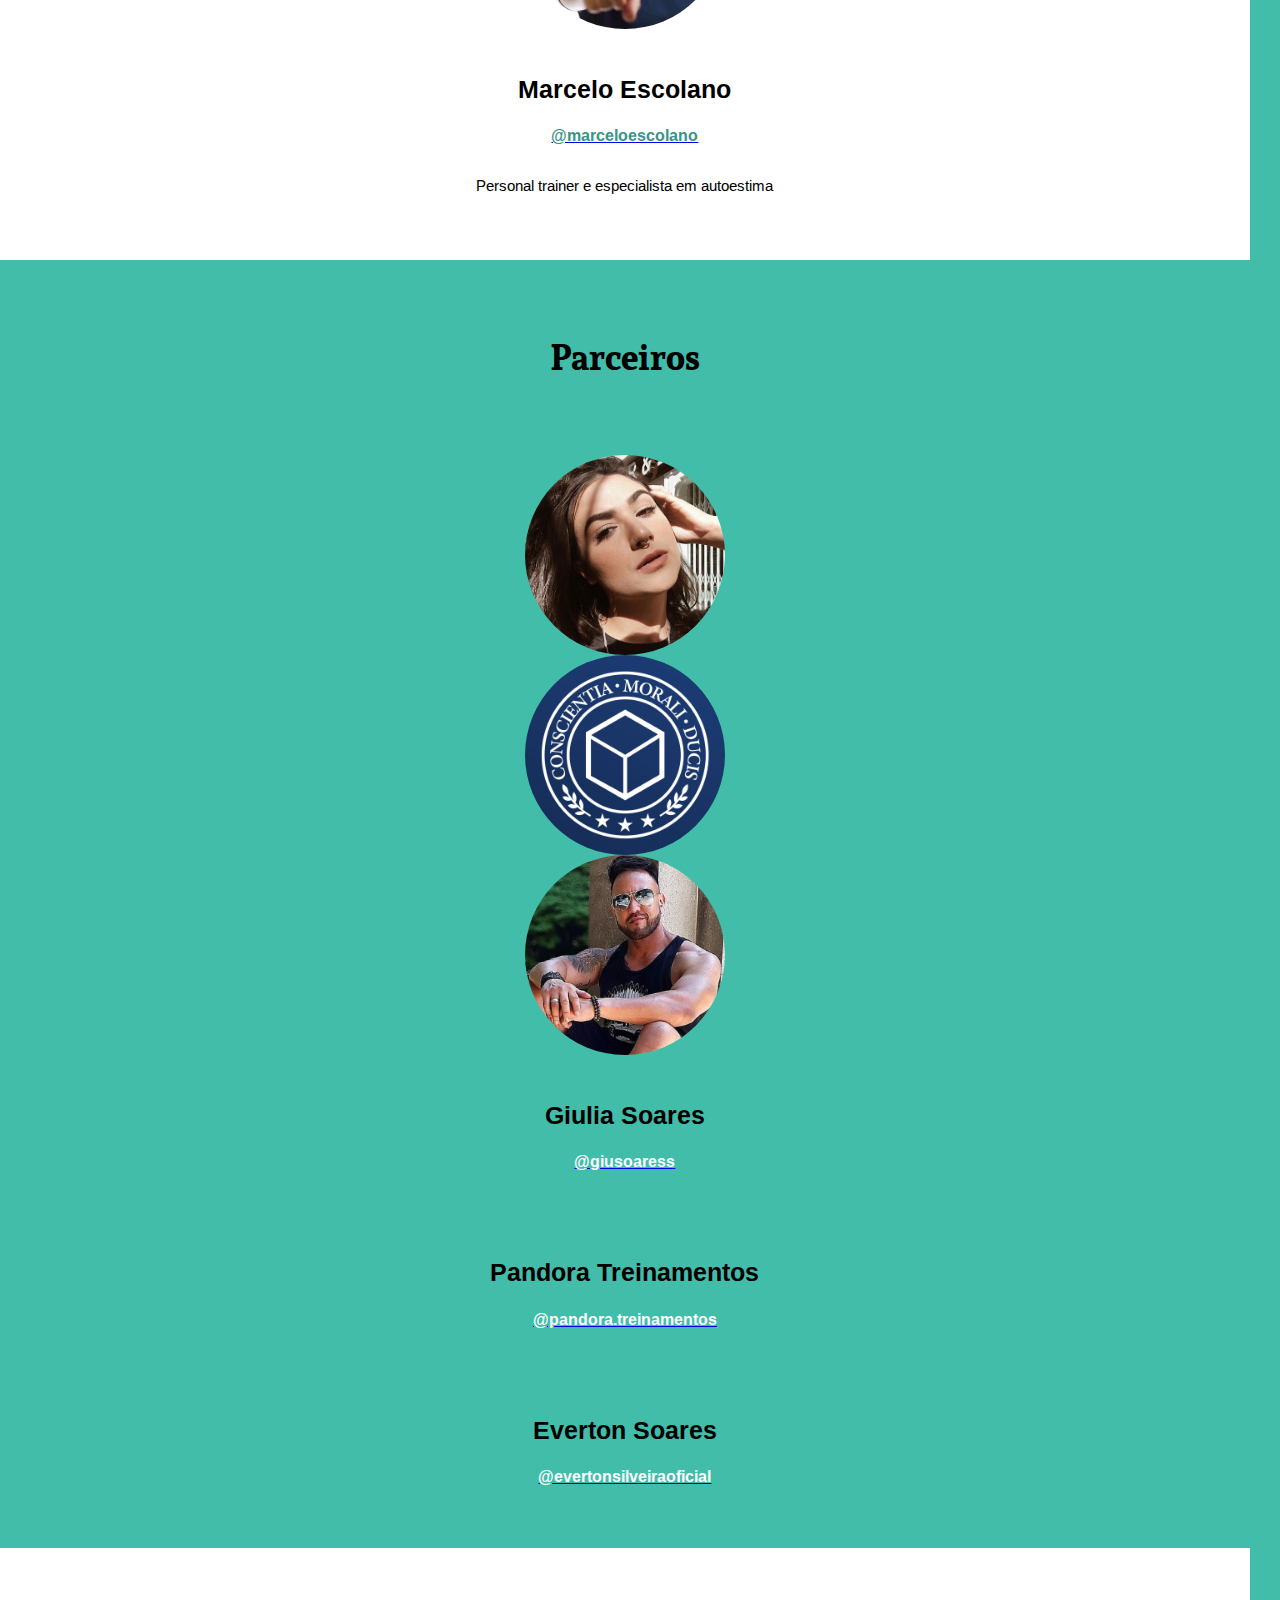
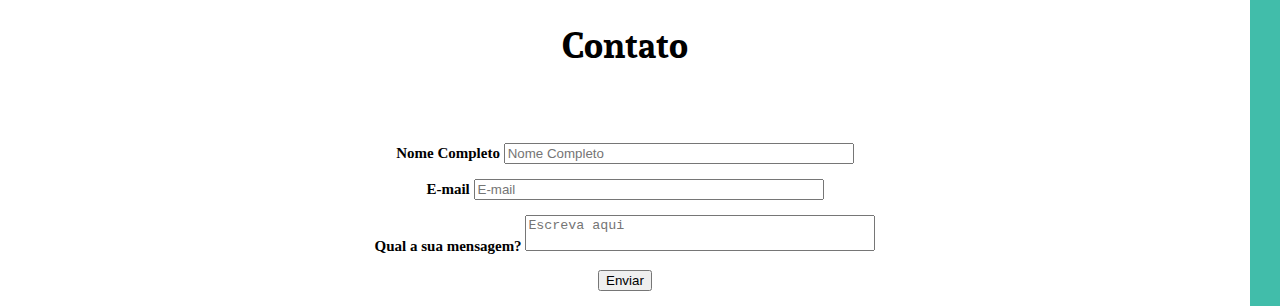
==== commit 7a483c32: "edit no instagram dos parceiros" ====
--- a/index.html
+++ b/index.html
@@ -245,15 +245,23 @@
 
     <div class="container-fluid">
       <div class="row">
-        <div class="col-md-12" id="containerParceiros">
+        <div class="col-md-4" id="containerParceiros">
           <img alt="Giulia Soares" id="fotoParceiros" src="img/giu.jpg" />
         </div>
-      </div>
-    </div>
+  
+    <div class="col-md-4" id="containerParceiros">
+      <img alt="Pandora Treinamentos" id="fotoParceiros" src="img/pandora.png" />
+    </div>
+
+  <div class="col-md-4" id="containerParceiros">
+  <img alt="Everton Soares" id="fotoParceiros" src="img/everton.jpg" />
+  </div>
+</div>
+</div>
 
   <div class="container-fluid">
     <div class="row">
-      <div class="col-md-12" id="containerParceiros">
+      <div class="col-md-4" id="containerParceiros">
     <h3 id="nomeConvidado">
       Giulia Soares
     </h3>
@@ -263,6 +271,29 @@
       </h4>
     </a>
     </div>
+    
+    <div class="col-md-4" id="containerParceiros">
+      <h3 id="nomeConvidado">
+        Pandora Treinamentos
+      </h3>
+      <a href="https://www.instagram.com/pandora.treinamentos">
+        <h4 id="profissaoParceiro">
+          @pandora.treinamentos
+        </h4>
+      </a>
+      </div>
+
+      <div class="col-md-4" id="containerParceiros">
+        <h3 id="nomeConvidado">
+          Everton Soares
+        </h3>
+        <a href="https://www.instagram.com/evertonsilveiraoficial">
+          <h4 id="profissaoParceiro">
+            @evertonsilveiraoficial
+          </h4>
+        </a>
+        </div>
+        
   </div>
 </div>
 
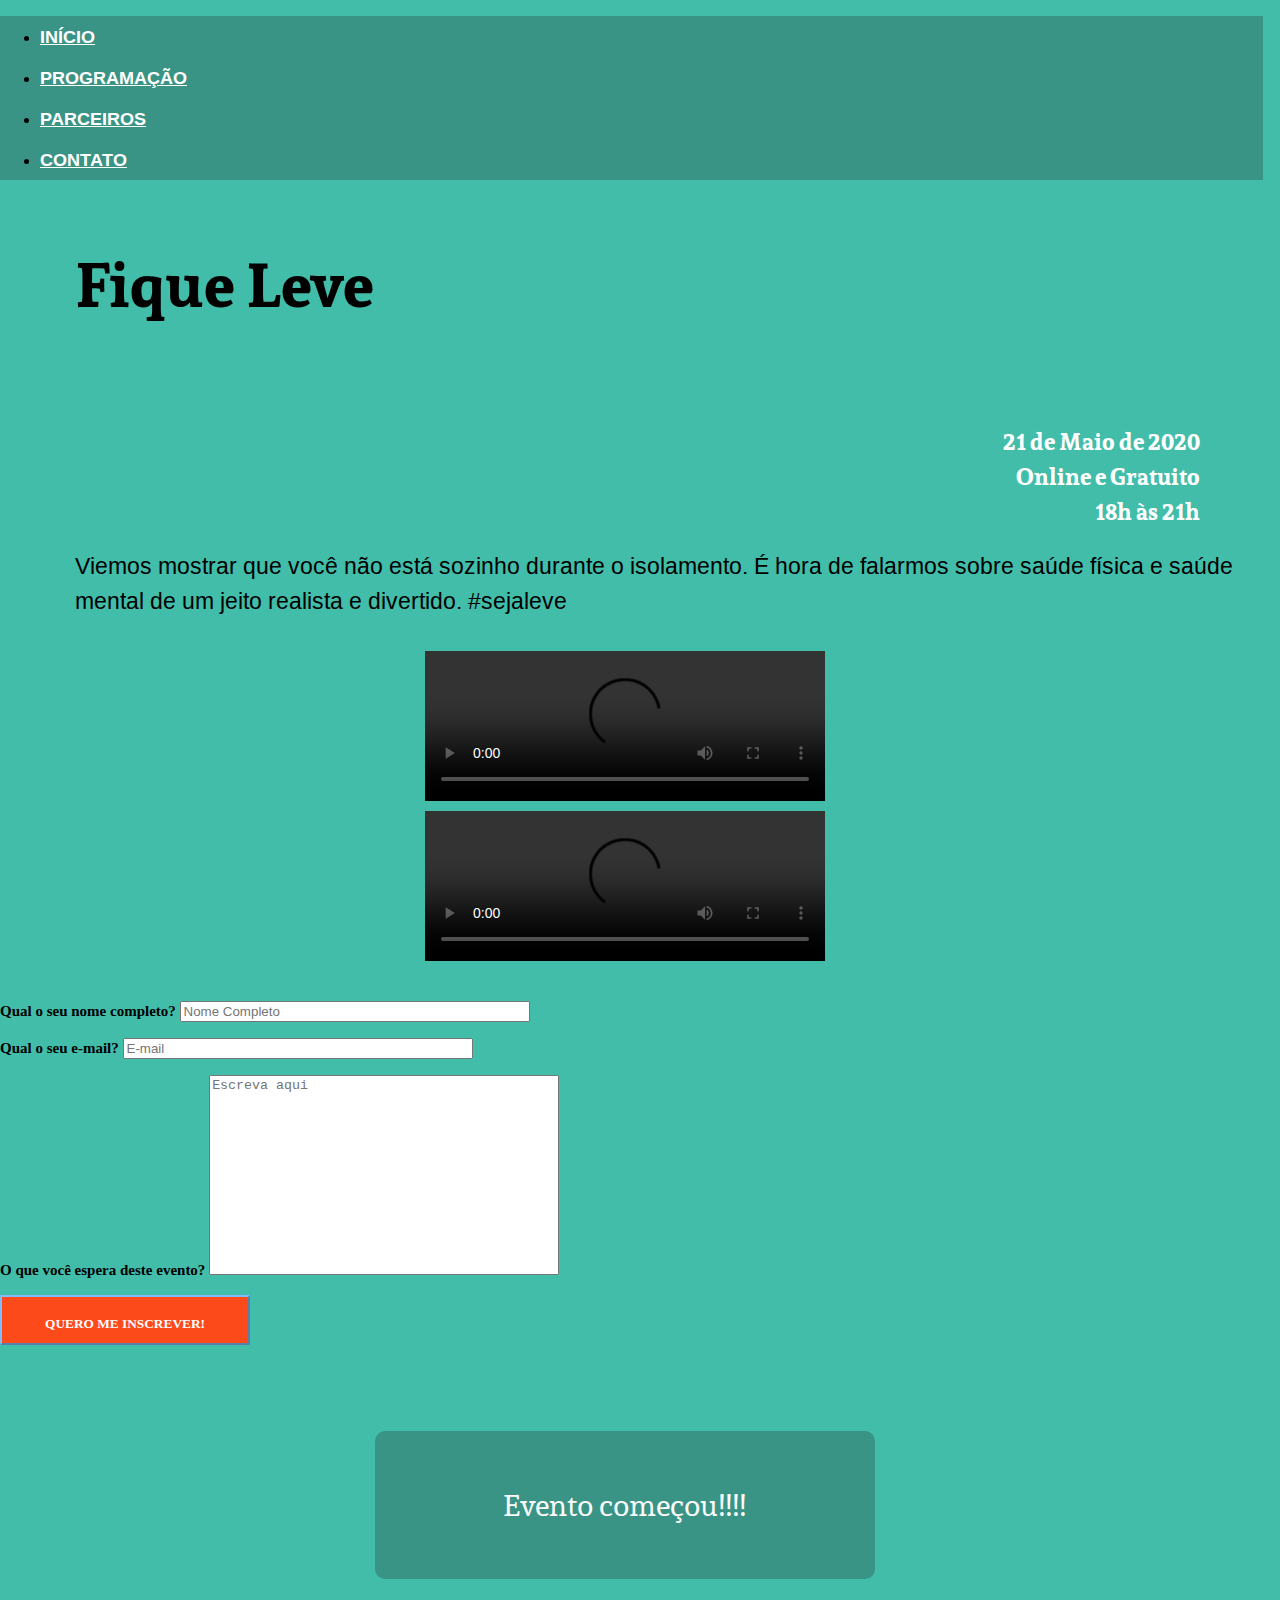
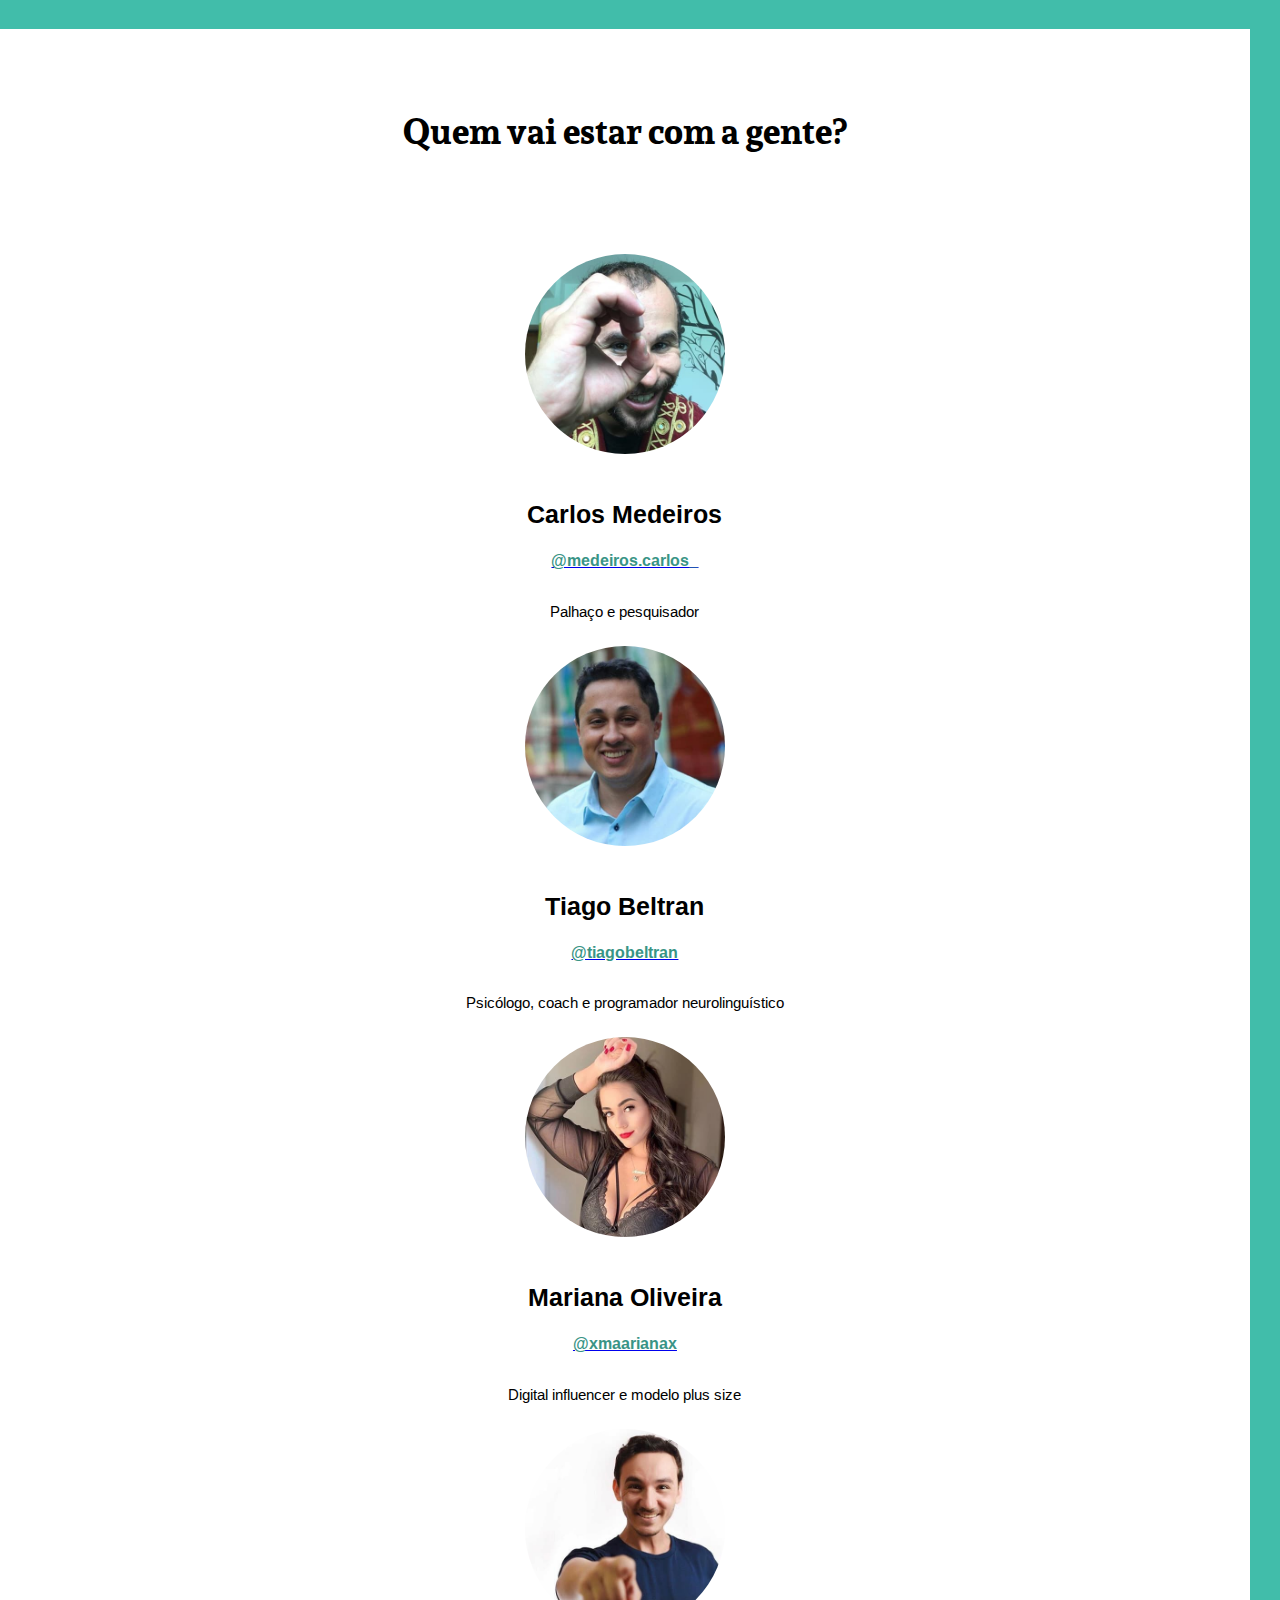
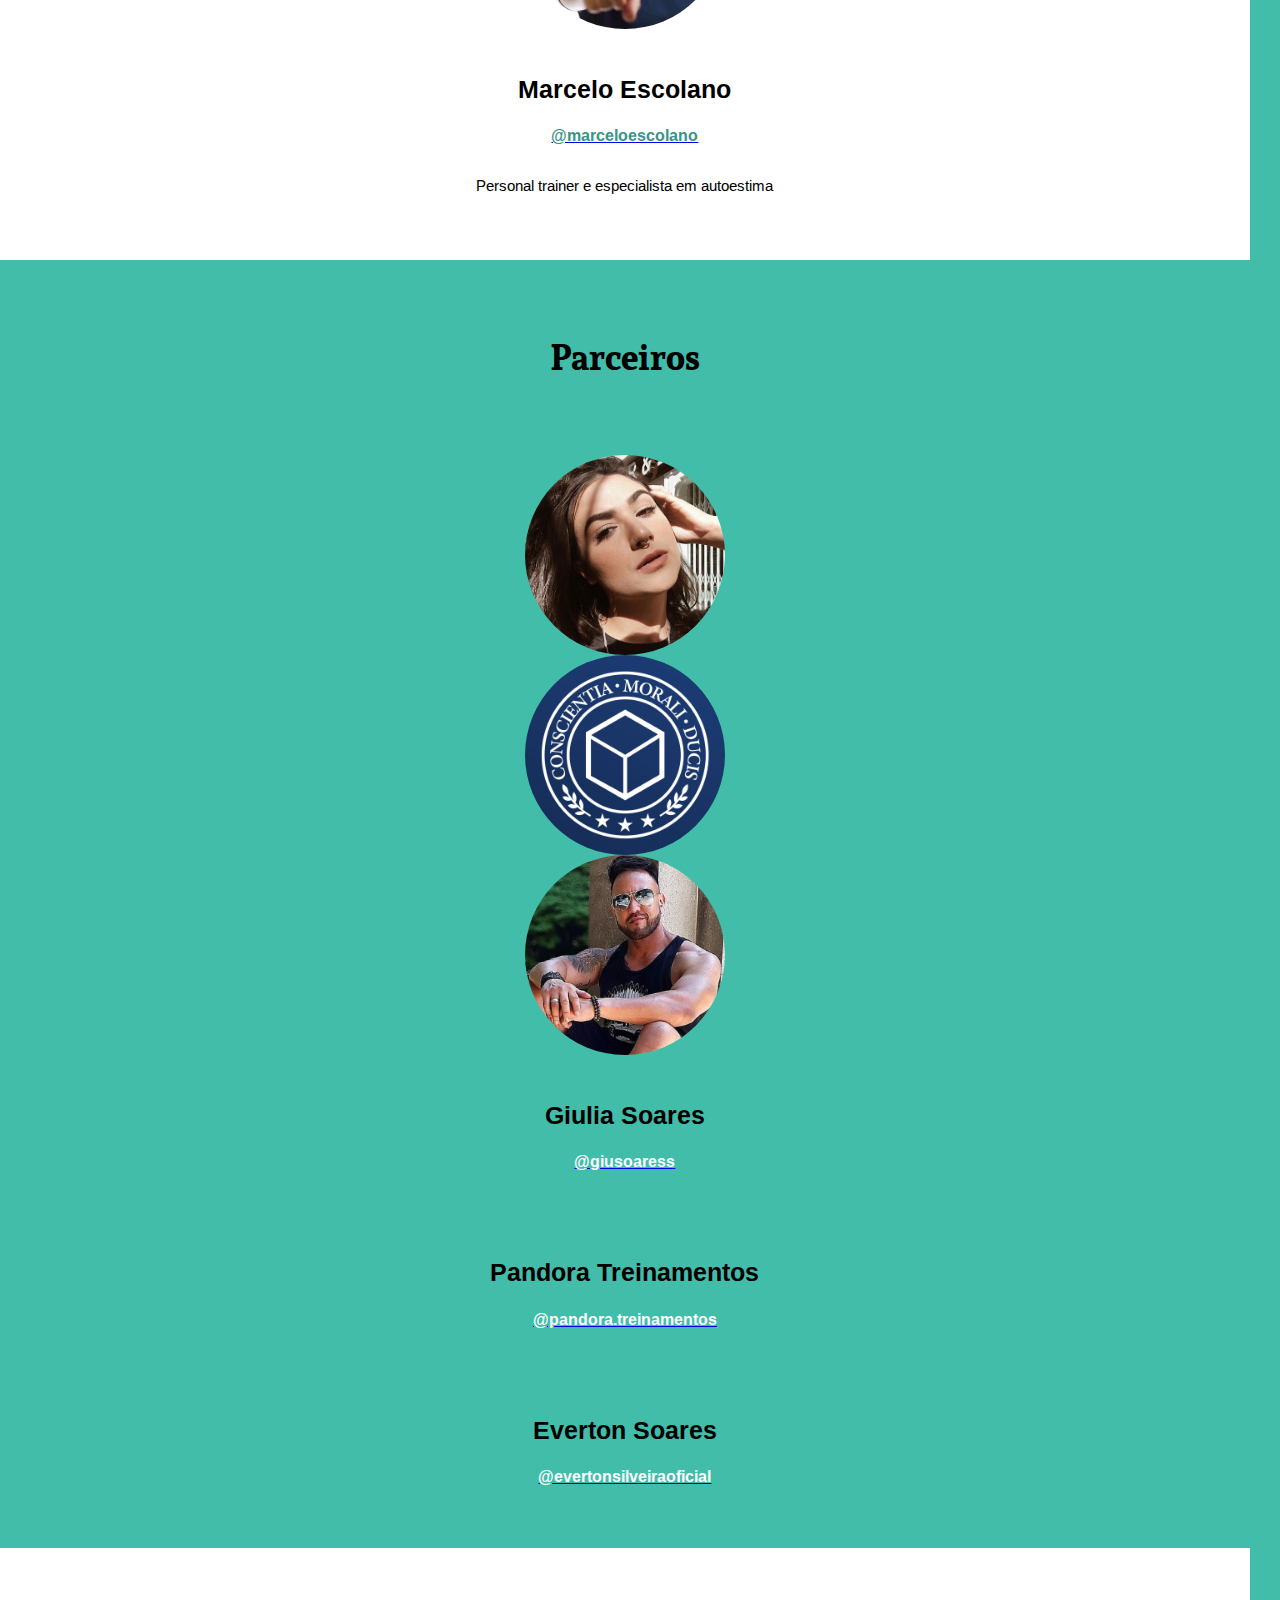
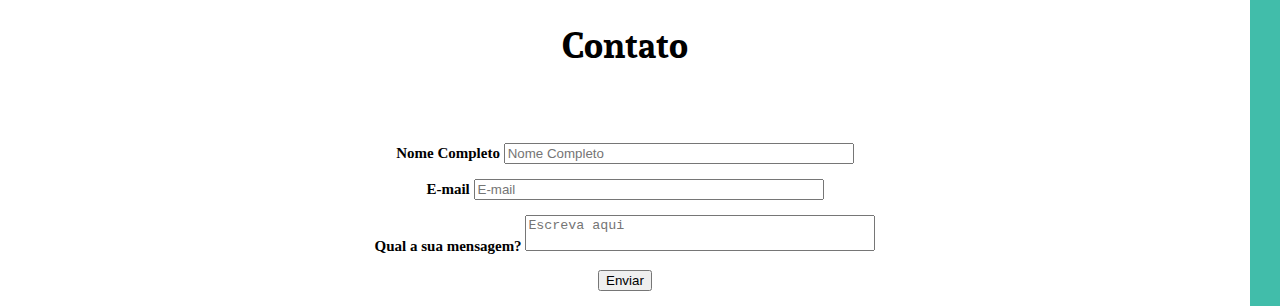
==== commit 4864d82c: "edit indentation" ====
--- a/index.html
+++ b/index.html
@@ -5,14 +5,22 @@
 <head>
 
   <!-- Google Tag Manager -->
-  <script>(function (w, d, s, l, i) {
-      w[l] = w[l] || []; w[l].push({
-        'gtm.start':
-          new Date().getTime(), event: 'gtm.js'
-      }); var f = d.getElementsByTagName(s)[0],
-        j = d.createElement(s), dl = l != 'dataLayer' ? '&l=' + l : ''; j.async = true; j.src =
-          'https://www.googletagmanager.com/gtm.js?id=' + i + dl; f.parentNode.insertBefore(j, f);
-    })(window, document, 'script', 'dataLayer', 'GTM-NRK6D4T');</script>
+  <script>
+    (function (w, d, s, l, i) {
+      w[l] = w[l] || [];
+      w[l].push({
+        'gtm.start': new Date().getTime(),
+        event: 'gtm.js'
+      });
+      var f = d.getElementsByTagName(s)[0],
+        j = d.createElement(s),
+        dl = l != 'dataLayer' ? '&l=' + l : '';
+      j.async = true;
+      j.src =
+        'https://www.googletagmanager.com/gtm.js?id=' + i + dl;
+      f.parentNode.insertBefore(j, f);
+    })(window, document, 'script', 'dataLayer', 'GTM-NRK6D4T');
+  </script>
   <!-- End Google Tag Manager -->
 
   <meta charset="UTF-8" />
@@ -117,7 +125,7 @@
               <source src="vid/Arquivo do iOS.MOV" type="video/mp4">
             </video>
           </div>
-  
+
           <div class="col-md-12" id="videoChamada">
             <video width="400" class="teste" controls>
               <source src="vid/Arquivo do iOS.MP4" type="video/mp4">
@@ -130,17 +138,17 @@
         <form id="form" role="form">
           <div class="form-group" id="form-group">
             <label for="inputNome">Qual o seu nome completo?
-            <input name="inputNome" placeholder="Nome Completo" type="text" size="50" class="form-control"
-              id="inputNome" /></label>
+              <input name="inputNome" placeholder="Nome Completo" type="text" size="50" class="form-control"
+                id="inputNome" /></label>
           </div>
           <div class="form-group" role="form">
             <label for="inputEmail">Qual o seu e-mail?
-            <input name="inputEmail" placeholder="E-mail" type="email" class="form-control" id="inputEmail" /></label>
+              <input name="inputEmail" placeholder="E-mail" type="email" class="form-control" id="inputEmail" /></label>
           </div>
           <div class="form-group" role="form">
             <label for="inputTexto">O que você espera deste evento?
-            <textarea name="inputTexto" type="text" placeholder="Escreva aqui" class="form-control"
-              id="inputTexto"></textarea></label>
+              <textarea name="inputTexto" type="text" placeholder="Escreva aqui" class="form-control"
+                id="inputTexto"></textarea></label>
           </div>
           <div class="form-group" role="form">
             <input class="btn btn-primary" type="submit" id="buttonQuero" value="Quero me inscrever!" />
@@ -243,44 +251,44 @@
     </div>
   </div>
 
-    <div class="container-fluid">
-      <div class="row">
-        <div class="col-md-4" id="containerParceiros">
-          <img alt="Giulia Soares" id="fotoParceiros" src="img/giu.jpg" />
-        </div>
-  
-    <div class="col-md-4" id="containerParceiros">
-      <img alt="Pandora Treinamentos" id="fotoParceiros" src="img/pandora.png" />
-    </div>
-
-  <div class="col-md-4" id="containerParceiros">
-  <img alt="Everton Soares" id="fotoParceiros" src="img/everton.jpg" />
-  </div>
-</div>
-</div>
-
   <div class="container-fluid">
     <div class="row">
       <div class="col-md-4" id="containerParceiros">
-    <h3 id="nomeConvidado">
-      Giulia Soares
-    </h3>
-    <a href="https://www.instagram.com/giusoaress">
-      <h4 id="profissaoParceiro">
-        @giusoaress
-      </h4>
-    </a>
-    </div>
-    
-    <div class="col-md-4" id="containerParceiros">
-      <h3 id="nomeConvidado">
-        Pandora Treinamentos
-      </h3>
-      <a href="https://www.instagram.com/pandora.treinamentos">
-        <h4 id="profissaoParceiro">
-          @pandora.treinamentos
-        </h4>
-      </a>
+        <img alt="Giulia Soares" id="fotoParceiros" src="img/giu.jpg" />
+      </div>
+
+      <div class="col-md-4" id="containerParceiros">
+        <img alt="Pandora Treinamentos" id="fotoParceiros" src="img/pandora.png" />
+      </div>
+
+      <div class="col-md-4" id="containerParceiros">
+        <img alt="Everton Soares" id="fotoParceiros" src="img/everton.jpg" />
+      </div>
+    </div>
+  </div>
+
+  <div class="container-fluid">
+    <div class="row">
+      <div class="col-md-4" id="containerParceiros">
+        <h3 id="nomeConvidado">
+          Giulia Soares
+        </h3>
+        <a href="https://www.instagram.com/giusoaress">
+          <h4 id="profissaoParceiro">
+            @giusoaress
+          </h4>
+        </a>
+      </div>
+
+      <div class="col-md-4" id="containerParceiros">
+        <h3 id="nomeConvidado">
+          Pandora Treinamentos
+        </h3>
+        <a href="https://www.instagram.com/pandora.treinamentos">
+          <h4 id="profissaoParceiro">
+            @pandora.treinamentos
+          </h4>
+        </a>
       </div>
 
       <div class="col-md-4" id="containerParceiros">
@@ -292,10 +300,10 @@
             @evertonsilveiraoficial
           </h4>
         </a>
-        </div>
-        
-  </div>
-</div>
+      </div>
+
+    </div>
+  </div>
 
   <div class="row">
     <div class="col-md-12" id="tituloContato">
@@ -310,15 +318,18 @@
       <form id="formContato" role="form">
         <div class="form-group">
           <label id=""> Nome Completo
-          <input name="contatoNome" placeholder="Nome Completo" type="text" class="form-control" id="contatoNome" /></label>
+            <input name="contatoNome" placeholder="Nome Completo" type="text" class="form-control"
+              id="contatoNome" /></label>
         </div>
         <div class="form-group" role="form">
           <label id="">E-mail
-          <input name="contatoEmail" placeholder="E-mail" type="email" class="form-control" id="contatoEmail" /></label>
+            <input name="contatoEmail" placeholder="E-mail" type="email" class="form-control"
+              id="contatoEmail" /></label>
         </div>
         <div class="form-group" role="form">
           <label id="">Qual a sua mensagem?
-          <textarea name="contatoTexto" type="text" placeholder="Escreva aqui" class="form-control" id="contatoTexto"></textarea></label>
+            <textarea name="contatoTexto" type="text" placeholder="Escreva aqui" class="form-control"
+              id="contatoTexto"></textarea></label>
         </div>
         <div class="form-group" role="form">
           <input class="btn btn-primary" type="submit" id="buttonEnviar" value="Enviar" />
@@ -329,7 +340,7 @@
 
   <script src="https://code.jquery.com/jquery-3.5.1.min.js"
     integrity="sha256-9/aliU8dGd2tb6OSsuzixeV4y/faTqgFtohetphbbj0=" crossorigin="anonymous">
-    </script>
+  </script>
 
   <!-- Não remover -->
   <script src="js/main.js"></script>
@@ -339,11 +350,11 @@
     integrity="sha384-DfXdz2htPH0lsSSs5nCTpuj/zy4C+OGpamoFVy38MVBnE+IbbVYUew+OrCXaRkfj"
     crossorigin="anonymous"></script> -->
   <script src="https://cdn.jsdelivr.net/npm/popper.js@1.16.0/dist/umd/popper.min.js"
-    integrity="sha384-Q6E9RHvbIyZFJoft+2mJbHaEWldlvI9IOYy5n3zV9zzTtmI3UksdQRVvoxMfooAo"
-    crossorigin="anonymous"></script>
+    integrity="sha384-Q6E9RHvbIyZFJoft+2mJbHaEWldlvI9IOYy5n3zV9zzTtmI3UksdQRVvoxMfooAo" crossorigin="anonymous">
+  </script>
   <script src="https://stackpath.bootstrapcdn.com/bootstrap/4.5.0/js/bootstrap.min.js"
-    integrity="sha384-OgVRvuATP1z7JjHLkuOU7Xw704+h835Lr+6QL9UvYjZE3Ipu6Tp75j7Bh/kR0JKI"
-    crossorigin="anonymous"></script>
+    integrity="sha384-OgVRvuATP1z7JjHLkuOU7Xw704+h835Lr+6QL9UvYjZE3Ipu6Tp75j7Bh/kR0JKI" crossorigin="anonymous">
+  </script>
 </body>
 
 <!-- TO DO: 
